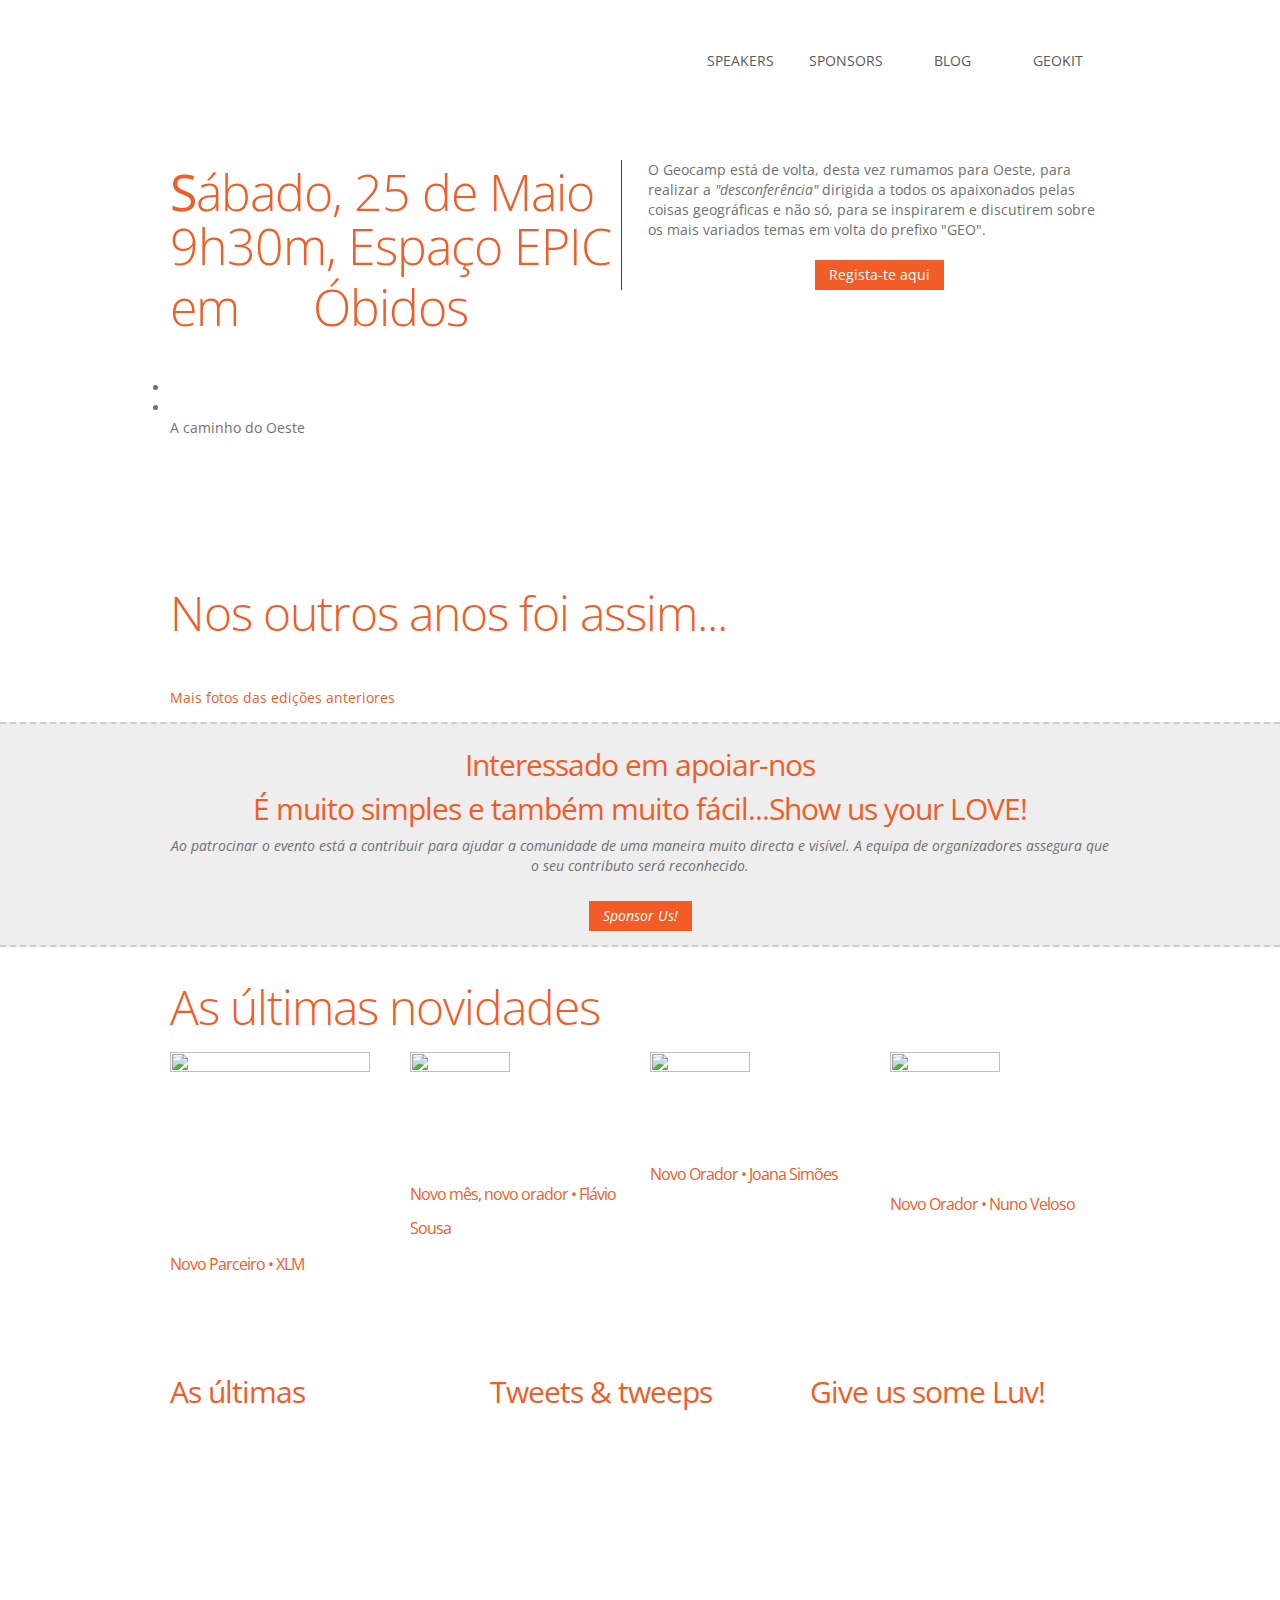
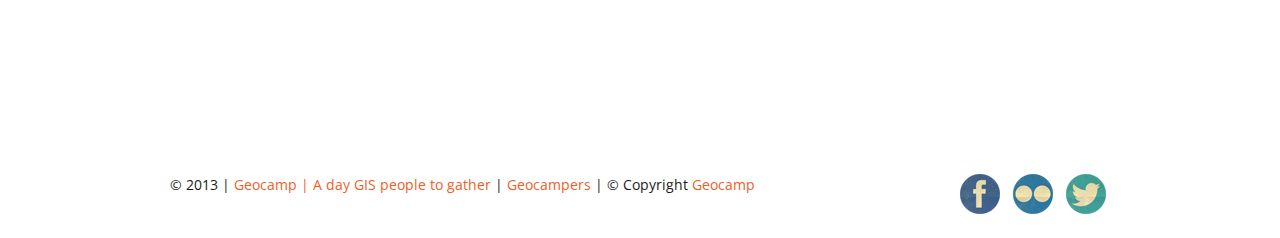
==== index.html @ 8b01e212 "updated_site" ====
<!DOCTYPE html>
<html lang="en">
  <head>
    <title>Geocamp 2013 | Home</title>
    <meta charset="utf-8">
    <link rel="icon" href="http://www.geocampers.com/favicon.png" type="image/x-icon">
    <link rel="shortcut icon" href="http://www.geocampers.com/favicon.png" type="image/x-icon" />
    <meta name="description" content="Geocamp 2013 - A day for GIS people to gather">
    <meta name="keywords" content="free, barcamp, geocamp, conference, conferência, unconference, ignite, geo, geografia, Portugal, tecnologia, GIS, SIG, speakers, oradores, open-source">
    <meta name="author" content="Geocamp unorganizers">
    <link rel="stylesheet" href="css/bootstrap.css" type="text/css" media="screen">
    <link rel="stylesheet" href="css/responsive.css" type="text/css" media="screen">
    <link rel="stylesheet" href="css/style.css" type="text/css" media="screen">
    <link rel="stylesheet" href="css/touchTouch.css" type="text/css" media="screen">
    <link rel="stylesheet" href="css/reposlide.css" type="text/css" media="screen">
    <link rel="stylesheet" href="css/gridrotator.css" type="text/css" media="screen">
    <link rel="stylesheet" href="css/fontello.css" type"text/css" media="screen">
    <link href='http://fonts.googleapis.com/css?family=Open+Sans:400,300' rel='stylesheet' type='text/css'>

    <!--[if lt IE 8]>
    <div style='text-align:center'><a href="http://www.microsoft.com/windows/internet-explorer/default.aspx?ocid=ie6_countdown_bannercode"><img src="http://www.theie6countdown.com/img/upgrade.jpg"border="0"alt=""/></a></div>
    <![endif]-->
    <!--[if (gt IE 9)|!(IE)]><!-->
    <!--<![endif]-->
    <!--[if lt IE 9]>
    <script src="http://html5shim.googlecode.com/svn/trunk/html5.js"></script>
    <link rel="stylesheet" href="css/docs.css" type="text/css" media="screen">
    <link rel="stylesheet" href="css/ie.css" type="text/css" media="screen">
    <link href='http://fonts.googleapis.com/css?family=Open+Sans:300' rel='stylesheet' type='text/css'>
    <link href='http://fonts.googleapis.com/css?family=Open+Sans:400' rel='stylesheet' type='text/css'>
    <![endif]-->

    <!--Google analytics code -->
    <script type="text/javascript">
      var _gaq = _gaq || [];
      _gaq.push(['_setAccount', 'UA-33205812-1']);
      //Set Google analytics code
      _gaq.push(['_setDomainName', '']);
      //Set Google analytics code
      _gaq.push(['_trackPageview']);

      (function() {
        var ga = document.createElement('script');
        ga.type = 'text/javascript';
        ga.async = true;
        ga.src = ('https:' == document.location.protocol ? 'https://ssl' : 'http://www') + '.google-analytics.com/ga.js';
        var s = document.getElementsByTagName('script')[0];
        s.parentNode.insertBefore(ga, s);
      })();
    </script> 
  </head>

  <body>
    <!--<div class="spinner"></div> -->
    <!-- header start -->
    <header>
      <div class="container clearfix">
        <div class="row">
          <div class="span12">
            <div class="navbar navbar_">
              <div class="container">
                <h1 class="brand brand_"><a href="index.html"><img alt="" src="img/logo.png"> </a></h1>
                <a class="btn btn-navbar btn-navbar_" data-toggle="collapse" data-target=".nav-collapse_">Menu <span class="icon-bar"></span> </a>
                <div class="nav-collapse nav-collapse_  collapse">
                  <ul class="nav sf-menu">
                    <li class="active">
                      <a href="index.html">Home</a>
                    </li>
                    <li>
                      <a href="speakers.html">Speakers</a>
                    </li>
                    <li>
                      <a href="#">Sponsors</a>
                    </li>
                    <li>
                      <a href="http://blog.geocampers.com" target="_blank">Blog</a>
                    </li>
                    <li class="sub-menu">
                      <a href="#">GeoKit</a>
                      <ul>
                        <li>
                          <a href="venue.html">Venue</a>
                        </li>
                        <li>
                          <a href="registo.html">Registo</a>
                        </li>
                        <li>
                          <a href="#">Programa</a>
                        </li>
                      </ul>
                    </li>
                  </ul>
                </div>
              </div>
            </div>
          </div>
        </div>
      </div>
    </header>
    <div class="bg-content">
      <div class="container">
        <div class="row">
          <div class="span12">
            <div class="block-slogan">
              <h2>Sábado, 25 de Maio
              <br>
              9h30m, Espaço EPIC
              <br>
              em <i class="icon-location-3"></i>&nbsp;&nbsp;&nbsp;&nbsp;Óbidos</h2>
              <div>
                <p>
                  O Geocamp está de volta, desta vez rumamos para Oeste, para realizar a <i>"desconferência"</i> dirigida a todos os apaixonados pelas coisas geográficas e não só, para se inspirarem e discutirem sobre os mais variados temas em volta do prefixo "GEO".
                  <br>
                </p>
               
                <p style="text-align:center; padding-top:20px;">
                  <a href="registo.html" class="btn btn-1">Regista-te aqui</a>
                </p>
              </div>
            </div>
            <!-- slider -->
            <div class="callbacks_container">
      <ul class="rslides" id="slider4">
        <li>
          <a href="http://blog.geocampers.com" target="_blank"><img src="img/slide-1.jpg" alt=""></a>
        </li>
        <li>
          <a href="http://geocampers.com/venue.html"> <img src="img/slide-2.jpg" alt=""></a>
          <p class="caption">A caminho do Oeste</p>
        </li>
      </ul>
    </div>
                <span id="responsiveFlag"></span>

          </div>
        </div>
      </div>

      <!-- content -->

      <div id="content" class="content-extra">
        <div class="ic"></div>
        <div class="row-1">
          <div class="container">
            <div class="row">
              <article class="span12">
                <h4>Nos outros anos foi assim...</h4>
              </article>
              <div class="clear"></div>
              <!--
              <ul class="portfolio clearfix">
              <li class="box"><a href="img/image-blank.png" class="magnifier" ><img alt="" src="img/work/1.jpg"></a></li>
              <li class="box"><a href="img/image-blank.png" class="magnifier" ><img alt="" src="img/work/2.jpg"></a></li>
              <li class="box"><a href="img/image-blank.png" class="magnifier" ><img alt="" src="img/work/3.jpg"></a></li>
              <li class="box"><a href="img/image-blank.png" class="magnifier" ><img alt="" src="img/work/4.jpg"></a></li>
              <li class="box"><a href="img/image-blank.png" class="magnifier" ><img alt="" src="img/work/5.jpg"></a></li>
              <li class="box"><a href="img/image-blank.png" class="magnifier" ><img alt="" src="img/work/6.jpg"></a></li>
              <li class="box"><a href="img/image-blank.png" class="magnifier" ><img alt="" src="img/work/7.jpg"></a></li>
              <li class="box"><a href="img/image-blank.png" class="magnifier" ><img alt="" src="img/work/8.jpg"></a></li
              </ul>
              -->
              <div class="span12">
                <div id="ri-grid" class="ri-grid ri-grid-size-3">
                  <ul>
                    <li>
                      <a href="#"><img src="images/medium/1.jpg" alt="" /></a>
                    </li>
                    <li>
                      <a href="#"><img src="images/medium/2.jpg" alt="" /></a>
                    </li>
                    <li>
                      <a href="#"><img src="images/medium/3.jpg" alt="" /></a>
                    </li>
                    <li>
                      <a href="#"><img src="images/medium/4.jpg" alt="" /></a>
                    </li>
                    <li>
                      <a href="#"><img src="images/medium/5.jpg" alt="" /></a>
                    </li>
                    <li>
                      <a href="#"><img src="images/medium/6.jpg" alt="" /></a>
                    </li>
                    <li>
                      <a href="#"><img src="images/medium/7.jpg" alt="" /></a>
                    </li>
                    <li>
                      <a href="#"><img src="images/medium/8.jpg" alt="" /></a>
                    </li>
                    <li>
                      <a href="#"><img src="images/medium/9.jpg" alt="" /></a>
                    </li>
                    <li>
                      <a href="#"><img src="images/medium/10.jpg" alt="" /></a>
                    </li>
                    <li>
                      <a href="#"><img src="images/medium/11.jpg" alt="" /></a>
                    </li>
                    <li>
                      <a href="#"><img src="images/medium/12.jpg" alt="" /></a>
                    </li>
                    <li>
                      <a href="#"><img src="images/medium/13.jpg" alt="" /></a>
                    </li>
                    <li>
                      <a href="#"><img src="images/medium/14.jpg" alt="" /></a>
                    </li>
                    <li>
                      <a href="#"><img src="images/medium/15.jpg" alt="" /></a>
                    </li>
                    <li>
                      <a href="#"><img src="images/medium/16.jpg" alt="" /></a>
                    </li>
                    <li>
                      <a href="#"><img src="images/medium/17.jpg" alt="" /></a>
                    </li>
                    <li>
                      <a href="#"><img src="images/medium/18.jpg" alt="" /></a>
                    </li>
                    <li>
                      <a href="#"><img src="images/medium/19.jpg" alt="" /></a>
                    </li>
                    <li>
                      <a href="#"><img src="images/medium/20.jpg" alt="" /></a>
                    </li>
                    <li>
                      <a href="#"><img src="images/medium/21.jpg" alt="" /></a>
                    </li>
                    <li>
                      <a href="#"><img src="images/medium/22.jpg" alt="" /></a>
                    </li>
                    <li>
                      <a href="#"><img src="images/medium/23.jpg" alt="" /></a>
                    </li>
                    <li>
                      <a href="#"><img src="images/medium/24.jpg" alt="" /></a>
                    </li>
                    <li>
                      <a href="#"><img src="images/medium/25.jpg" alt="" /></a>
                    </li>
                    <li>
                      <a href="#"><img src="images/medium/26.jpg" alt="" /></a>
                    </li>
                    <li>
                      <a href="#"><img src="images/medium/27.jpg" alt="" /></a>
                    </li>
                    <li>
                      <a href="#"><img src="images/medium/28.jpg" alt="" /></a>
                    </li>
                    <li>
                      <a href="#"><img src="images/medium/29.jpg" alt="" /></a>
                    </li>
                    <li>
                      <a href="#"><img src="images/medium/30.jpg" alt="" /></a>
                    </li>
                  </ul>
                </div>
                <a href="https://www.facebook.com/geocamp/photos_stream" target="_blank">Mais fotos das edições anteriores</a>
              </div>
            </div>
          </div>
        </div>
        <div class="row-2">
          <div class="container">
            <h3>Interessado em apoiar-nos</h3>
            <h3>É muito simples e também muito fácil...Show us your LOVE!</h3>
            <p>
              Ao patrocinar o evento está a contribuir para ajudar a comunidade de uma maneira muito directa e visível. A equipa de organizadores assegura que o seu contributo será reconhecido.
            </p>
            <a href="sponsorpack.html" class="btn btn-1">Sponsor Us!</a>
          </div>
        </div>
        <!-- As últimas novidades -->
        <div class="row-1">
          <div class="container">
            <div class="row">
              <article class="span12">
                <h4>As últimas novidades</h4>
              </article>
              <ul class="thumbnails thumbnails-1">
                <li class="span3">
                  <div class="thumbnail thumbnail-1">
                    <a href="http://tmblr.co/Z0ogrskMb8Ae" target="_blank"><img  src="http://media.tumblr.com/3d5fae2762218668befc04219240bbe6/tumblr_inline_mmdnfyWFIT1qz4rgp.jpg" width="200px" height="150px" alt=""></a>
                    <section> <br><br>
                      <a href="http://tmblr.co/Z0ogrskMb8Ae" target="_blank"><h3>Novo Parceiro • XLM</h3></a>
                      <div class="meta">

                      </div>
                </li>
                 <li class="span3">
                  <div class="thumbnail thumbnail-1">
                    <a href="http://tmblr.co/Z0ogrsk2lXa1" target="_blank"><img  src="http://media.tumblr.com/42c50513f3c294ff046608278c858228/tumblr_inline_mm69hzFcdP1qz4rgp.jpg" width="100px" height="100px" alt=""></a>
                    <section> <br>
                      <a href="http://tmblr.co/Z0ogrsk2lXa1" target="_blank"><h3>Novo mês, novo orador • Flávio Sousa</h3></a>
                      <div class="meta">

                      </div>
                </li>
                    <li class="span3">
                  <div class="thumbnail thumbnail-1">
                    <a href="http://tmblr.co/Z0ogrsjpOTd4" target="_blank"><img  src="http://media.tumblr.com/0986fe723c8b82b07e99857f518d9aae/tumblr_inline_mm0uvtyuse1qz4rgp.jpg" width="100px" height="100px" alt=""></a>
                    <section>
                      <a href="http://tmblr.co/Z0ogrsjpOTd4" target="_blank"><h3>Novo Orador • Joana Simões</h3></a>
                      <div class="meta">

                      </div>
                </li>
                      <li class="span3">
                  <div class="thumbnail thumbnail-1">
                    <a href="http://tmblr.co/Z0ogrsjHPO0r" target="_blank"><img  src="http://media.tumblr.com/622328d7504ef252e2114a7c446ca5b5/tumblr_inline_mlnrkdMN2j1qz4rgp.png" width="110px" height="110px" alt=""></a>
                    <section><br>
                      <a href="http://tmblr.co/Z0ogrsjHPO0r" target="_blank"><h3>Novo Orador • Nuno Veloso</h3></a>
                      <div class="meta">

                      </div>
                </li>              
              </ul>
            </div>
          </div>
        </div>
       <!-- <div class="row-3">
          <div class="container">
            <h4>Os nossos sponsors</h4>
            <ul class="thumbnails thumbnails-1">
                   <li class="span3">
                  <div class="thumbnail thumbnail-1">
                    <a href="http://blog.geocampers.com/post/47620784733/o-nosso-primeiro-parceiro-o-colab-obidos" target="_blank"><img  src="http://media.tumblr.com/5fd19103bff7910e2c31c9da55c52997/tumblr_inline_ml1m8hQj221qz4rgp.jpg" width="150px" heigth="150px" alt=""></a>
                    <section>
                      <div class="meta">

                      </div>
                </li>
                <li class="span3">
                  <div class="thumbnail thumbnail-1">
                    <a href="http://blog.geocampers.com/post/47700866480/o-nosso-primeiro-speaker-o-sandro-batista" target="_blank"><img  src="http://flipside.org/images/logo-flipside.png" width="150px" height="150px" alt=""></a>
                    <section>
                      <div class="meta">

                      </div>
                </li>
              </ul>
            </div>
          </div> -->
        <div class="container">
          <div class="row">
            <article class="span4">
              <h3>As últimas</h3>
              <div id="main">  <!-- tumblr thingy -->
              </div>
            </article>
            <article class="span4">
              <h3>Tweets & tweeps</h3>
                <div class="show-tweets"></div>
                    

            </article>
            
            <article class="span4">
              <h3>Give us some Luv!</h3>
              <div class="wrapper">
                <iframe src="https://www.facebook.com/plugins/likebox.php?href=http%3A%2F%2Fwww.facebook.com%2Fgeocamp&amp;width=200&amp;height=300&amp;colorscheme=dark&amp;show_faces=true&amp;border_color=black&amp;stream=false&amp;header=true" scrolling="no" frameborder="0" style="border:none; overflow:hidden; height:270px;" allowtransparency="true"></iframe>
              </div>
            </article>
          </div>
        </div>
      </div>
    </div>

    <!-- footer -->
    <footer>
      <div class="container clearfix">
        <ul class="list-social pull-right">
          <li>
            <a class="icon-1" href="http://www.facebook.com/geocamp"></a>
          </li>
          <li>
            <a class="icon-2" href="http://www.flickr.com/photos/geocamp/"></a>
          </li>
          <li>
            <a class="icon-3" href="https://twitter.com/Geocamppt"></a>
          </li>
        </ul>
        <div class="privacy pull-left">
          &copy; 2013 | <a href="http://www.geocampers.com">Geocamp | A day GIS people to gather</a> | <a href="http://www.geocampers.com" target="_blank">Geocampers</a> | © Copyright <a href="http://www.geocampers.com" target="_blank">Geocamp</a>
        </div>
      </div>
    </footer>
    <script type="text/javascript" src="js/jquery.js"></script>
    <script type="text/javascript" src="js/superfish.js"></script>
    <script type="text/javascript" src="js/jquery.easing.1.3.js"></script>
    <script type="text/javascript" src="js/jquery.cookie.js"></script>
    <script type="text/javascript" src="js/touchTouch.jquery.js"></script>
    <script type="text/javascript" src="js/modernizr.custom.26633.js"></script>
    <script type="text/javascript" src="js/jquery.gridrotator.js"></script>
    <script type="text/javascript" src="js/responsiveslides.min.js"></script>
    <script type="text/javascript" src="js/scripts.js"></script>
    <script type="text/javascript" src="js/jquery.tweet.js"></script>
    <script src="js/jquery.timeago.js"></script>
    <script src="js/jquery.tumblrNewsTicker.js"></script>
    <script>
    $(function () {

      // Slideshow 4
      $("#slider4").responsiveSlides({
        auto: true,
        pager: false,
        nav: true,
        speed: 500,
        namespace: "callbacks",
        before: function () {
          $('.events').append("<li>before event fired.</li>");
        },
        after: function () {
          $('.events').append("<li>after event fired.</li>");
        }
      });

    });
    </script>
    <script type="text/javascript" src="js/bootstrap.js"></script>
  </body>
</html>
---- css/style.css ----
@import url(http://fonts.googleapis.com/css?family=Dorsa);
@charset "utf-8";
/* CSS Document */
a[href^="tel:"] {
  color: inherit;
  text-decoration: none;
}
.color-1 {
  color: #efedef;
}
.img-indent {
  margin: 0px 30px 0 0;
  float: left;
}
.img-indent1 {
  margin: 1px 29px 16px 0;
  float: left;
}
.wrapper {
  width: 100%;
  overflow: hidden;
}
.center {
  text-align: center;
}
.spinner {
  position: fixed;
  left: 0px;
  top: 0px;
  width: 100%;
  height: 100%;
  z-index: 9999;
  background: url(../img/spinner.gif) 50% 50% no-repeat #fff;
}
.preloader {
  background: url(../img/loader.gif) center center no-repeat;
}
.clear {
  clear: both;
  line-height: 0;
  font-size: 0;
  overflow: hidden;
  height: 0;
  width: 100%;
}
.m-top {
  margin-top: -7px;
}
.overflow.extra {
  overflow: visible;
}
.left-0 {
  margin-left: 0 !important;
}
.overflow {
  overflow: hidden;
}
.inner-1 {
  padding-right: 30px;
}
/*------ header ------- */
header {
  /*padding: 30px 0 29px;*/
  z-index: 50;
  background: #ffffff /*url(../img/header-bg.png) repeat*/;
}
/* navbar */
.navbar_ {
  margin: 0;
  position: relative;
}
.navbar_ .navbar-inner_ {
  padding: 0;
  margin: 0;
  border: none;
  min-height: inherit;
  filter: progid:DXImageTransform.Microsoft.gradient(enabled = false);
}
/*nav*/
.navbar_ .container {
  position: relative;
}
.nav-collapse_ {
  padding: 0;
  z-index: 10;
  float: right;
}
.nav-collapse_ .nav li {
  margin: 0;
  padding: 0;
  position: relative;
  zoom: 1;
}
.nav-collapse_ .nav > li {
  -webkit-box-shadow: none;
  -moz-box-shadow: none;
  box-shadow: none;
  background: none;
  margin-left: 22px;
}
.nav-collapse_ .nav li a {
  text-shadow: none;
  text-decoration: none;
  -webkit-transition: all 0.3s ease-in-out;
  -moz-transition: all 0.3s ease-in-out;
  -o-transition: all 0.3s ease-in-out;
  transition: all 0.3s ease-in-out;
  -webkit-box-shadow: none;
  -moz-box-shadow: none;
  box-shadow: none;
  text-transform: uppercase;
  font-family: 'Open Sans', sans-serif;
  font-size: 14px;
  line-height: 22px;
  text-align: center;
  font-weight: normal;
  color: #595959;
  outline:none;
}
.nav-collapse_ .nav > li > a {
  margin: 0;
  padding: 50px 0 53px;
  display: block;
  background: none;
  position: relative;
  z-index: 20;
  width: 84px;
 /* -webkit-border-radius: 44px;
  -moz-border-radius: 44px;
  border-radius: 44px;*/
}
.nav-collapse_ .nav > li > a .sf-sub-indicator {
  position: absolute;
  width: 9px;
  height: 6px;
  background: url(../img/indicator1.png) no-repeat 0 0;
  left: 50%;
  bottom: 21px;
  margin-left: -5px;
  -webkit-box-shadow: none;
  -moz-box-shadow: none;
  box-shadow: none;
  -webkit-border-radius: none;
  -moz-border-radius: none;
  border-radius: none;
}
.nav-collapse_ .nav > li.sfHover > a,
.nav-collapse_ .nav > li.sfHover > a:hover,
.nav-collapse_ .nav > li > a:hover,
.nav-collapse_ .nav > li.active > a,
.nav-collapse_ .nav > li.active > a:hover {
  background:url("../img/bg-content.jpg") repeat scroll 50% 50% transparent;
  color: #ffffff;
  -webkit-box-shadow: none;
  -moz-box-shadow: none;
  box-shadow: none;
}
.nav-collapse_ .nav > li.sfHover > a .sf-sub-indicator,
.nav-collapse_ .nav > li.active > a .sf-sub-indicator {
  background-position: 0 bottom;
}
.sub-menu > a {
  position: relative;
}
.nav-collapse_ .nav ul {
  position: absolute;
  display: none;
  width: 120px;
  left: -18px;
  top: 125px;
  list-style: none;
  zoom: 1;
  z-index: 9;
  background: #eee;
  padding: 12px 0;
  margin: 0;
}
.nav-collapse_ .nav ul li {
  text-align: center;
}
.nav-collapse_ .nav ul li a {
  padding: 4px 0;
  display: block;
  background: none;
}
.nav-collapse_ .nav > li > ul li > a:hover,
.nav-collapse_ .nav > li > ul li.sfHover > a {
  text-decoration: none;
  color: #ffffff;
  background: #221C1C;
}
.nav-collapse_ .nav ul .sf-sub-indicator {
  display: none;
}
.nav-collapse_ .nav ul ul li a {
  color: #ffffff;
}
.nav-collapse_ .nav li ul ul li a:hover {
  text-decoration: none;
  color: #000000;
}
/*------ logo ------- */

.navbar_ h1.brand_ {
  color: #fff;
  font-size: 3em;
  /*line-height: 0;*/
}

/*------ h1, h2, h3, h4, h5, h6 ------- */
h1,
h2,
h3,
h4,
h5,
h6 {
  text-transform: none;
  color: #F25C27;
  font-family: 'Open Sans', sans-serif;
  font-weight: 300;
  letter-spacing: -1px;
}
h1 {
  font-size: 70px;
  line-height: 74px;
}
header h1 {
  padding: 0;
  margin: 0;
}
h2 {
  font-size: 50px;
  line-height: 52px;
}
h3 {
  font-size: 30px;
  line-height: 34px;
  margin: 32px 0 15px;
  font-weight: normal;
}
.content-extra h3 {
  margin:25px 0;
}
h4 {
  font-size: 48px;
  line-height: 50px;
  margin: 21px 0 20px;
}
h5 {
  font-size: 18px;
  color: #939393;
  font-weight: 600;
  letter-spacing: -1px;
}
p {
  padding-bottom: 25px;
  margin: 0;
}
/*--- header end ------*/
/*------ content ------- */
#content {
  position: relative;
  padding: 0 0 40px;
}
.bg-content {
  background: url(../img/bg-content.jpg) 50% 50%;
}
.block-slogan {
  overflow: hidden;
  padding-bottom: 44px;
}
.block-slogan h2:first-letter {
  color: #F25C27;
  font-weight: normal;
}
.block-slogan h2 {
  float: left;
  margin: 0;
  padding-right: 10px;
  padding-top: 40px;
  line-height: 54px;
}
.block-slogan p {
  border-left: 1px solid #454545;
  padding: 0 0 0 26px;
}
.block-slogan div {
  overflow: hidden;
  padding-top: 35px;
}
.row-1, .row-2, .row-3 {
  background: #fff;
  padding: 14px 0;
}
.row-2 {
	background:#eee;
	text-align:center;
	border-top:2px dashed #ccc;
	border-bottom:2px dashed #ccc;
	font-style:italic;}
  .row-3 {
  background:#eee;
  border-top:2px dashed #ccc;
  border-bottom:2px dashed #ccc;}
.row-2 h3 {
	margin:10px 0;
	font-style:normal;}	
.ic {
  border:0;
  float:right;
  background:#fff;
  color:#f00;
  width:50%;
  line-height:10px;
  font-size:10px;
  margin:-220% 0 0 0;
  overflow:hidden;
  padding:0
}
/*------ thumbnails-1 ------- */
.thumbnails-1 {
  margin: 0;
  list-style: outside none;
}
.thumbnails-1 > li {
  margin-bottom: 40px;
}
.thumbnails-1 .thumbnail-1 {
  border: none;
  -webkit-border-radius: 0;
  -moz-border-radius: 0;
  border-radius: 0;
  -webkit-box-shadow: none;
  -moz-box-shadow: none;
  box-shadow: none;
  padding: 0;
  line-height: 20px;
}
.thumbnails-1 .thumbnail-1 section {
  padding-top: 5px;
}
.thumbnails-1 .thumbnail-1 section h3 {
  color:#F25C27;
  font-weight: normal;
  font-size:16px;
  margin:0 0 5px;
}
.border-horiz {
  background: url(../img/border-horiz.gif) repeat-x 0 0;
  height: 2px;
  margin: 16px 0 0;
}
.border-horiz.extra {
  margin-bottom: 10px;
}
.txt-1 {
  color: #ffffff;
  padding: 3px 0 10px;
}
/*------ list-services ------- */
.list-services .thumbnail-1 {
  background: #000000;
  padding: 10px;
}
.list-services a {
  margin-bottom: 10px;
  display: inline-block;
}
.list-services p {
  padding-bottom: 20px;
}
.list-services section {
  padding: 0 20px;
  text-align:center;
}
.list-services li {
  margin-bottom: 30px;
}
.quote-1 {
  border: medium none;
  color: #7f7f7f;
  display: block;
  margin: 0;
  padding: 0;
  position: relative;
}
.badge {
  font-size: 41px;
  line-height: 44px;
  width: 67px;
  text-shadow: 1px 1px #e8eaea;
  text-align: center;
  -webkit-border-radius: 36px;
  -moz-border-radius: 36px;
  border-radius: 36px;
  background: #d1cfd0;
  -webkit-box-shadow: 1px 1px #dddcde;
  -moz-box-shadow: 1px 1px #dddcde;
  box-shadow: 1px 1px #dddcde;
  float: left;
  margin-right: 18px;
  color: #1a1a1a;
  padding: 11px 0;
  border-right: 1px solid #eaedee;
  border-bottom: 1px solid #eaedee;
}
/*------ lists ------- */
/*------ list ------- */
.list.extra {
  width: 100%;
  margin: 0;
  float: none;
  padding-top: 5px;
}
.list.extra2 {
  width: 170px;
  padding-top: 5px;
}
.list-pad {
  padding-right: 28px;
}
.list {
  list-style: none outside;
  padding-top: 14px;
  float: left;
  width: 106px;
  margin: 0;
}
.list li {
  background: url(../img/marker-1.png) no-repeat 0 7px;
  padding-left: 10px;
  padding-bottom: 10px;
}
.list li.last {
  padding-bottom: 0;
}
.list.extra1 a,
.list.extra2 a {
  color: #7f7f7f;
}
.list.extra1 a:hover,
.list.extra2 a:hover {
  color: #F25C27;
}
.list li a {
  color: #F25C27;
  display: inline-block;
}
.list li a:hover {
  text-decoration: none;
  color: #ffffff;
}
/*----------- list-photo--------------*/
.list-photo {
  list-style: none outside;
  margin: 0;
  overflow: hidden;
  margin-left: -30px;
}
.list-photo li {
  float: left;
  margin: 0 0 30px 30px;
}
/*----------- .portfolio --------------*/
.portfolio {
  list-style: none outside;
  margin: 0;
}
.portfolio li {
  float: left;
  margin: 0 0 30px 30px;
}
.magnifier {
  opacity: 1;
  position: relative;
  height: auto;
  display: block;
  -webkit-transition: all 0.3s ease;
  -moz-transition: all 0.3s ease;
  -o-transition: all 0.3s ease;
  transition: all 0.3s ease;
}
.magnifier:hover {
  opacity: 0.7;
}
.magnifier:after {
  content: '';
  display: block;
  width: 100%;
  height: 100%;
  position: absolute;
  opacity: 0;
  left: 0;
  top: 0;
  background: url('../img/magnifier.png') center center no-repeat #000000;
  -webkit-transition: all 0.3s ease;
  -moz-transition: all 0.3s ease;
  -o-transition: all 0.3s ease;
  transition: all 0.3s ease;
}
.magnifier:hover:after {
  opacity: 0.6;
}
/*----------- .list-blog --------------*/
.list-blog {
  list-style: none outside;
  margin: 0;
}
.list-blog li {
  background: url(../img/border-horiz.gif) repeat-x 0 bottom;
  padding-bottom: 40px;
  margin-top: 32px;
}
.list-blog li.last {
  background: none;
}
.list-blog h3 {
  margin-bottom: 6px;
  margin-top: 0;
}
.list-blog img {
  margin: 21px 0 24px;
}
.meta {
	margin-bottom: 10px;
    overflow: hidden;}
.meta a:hover {
	color:#F25C27;
	text-decoration:underline;}
.date-1 {
  float: left;
  border-right: 1px solid #7f7f7f;
  line-height: 18px;
  padding-right: 8px;
  font-size:12px;
}
.name-author {
  float: left;
  line-height: 18px;
  padding-left: 8px;
  font-size:12px;
}
.name-author a {
  text-decoration: none;
  outline:none;
}
.comments {
  float: right;
  line-height: 18px;
  text-decoration: none;
  font-size:12px;
}
/*----------- search --------------*/
/* search-form */
#search {
  margin: 0;
  padding: 10px 0 0;
  overflow: hidden;
}
#search input {
  background: #ffffff;
  border: none;
  -webkit-box-shadow: none;
  -moz-box-shadow: none;
  box-shadow: none;
  line-height: 21px !important;
  width: 260px;
  float: left;
  margin: 0px 10px 0 0;
  padding: 4px 12px 5px;
  font-size: 14px;
  height: 30px;
  -webkit-border-radius: 0;
  -moz-border-radius: 0;
  border-radius: 0;
  -webkit-box-sizing: border-box;
  -moz-box-sizing: border-box;
  box-sizing: border-box;
}
#search input:focus {
  -webkit-box-shadow: none;
  -moz-box-shadow: none;
  box-shadow: none;
}
#search a {
  float: left;
}
/***** map *****/
.map {
  margin: 0 0 25px;
  padding-top: 10px;
  line-height: 0;
}
.map iframe {
  border: none;
  width: 100%;
  height: 370px;
}
.author-image {
  display: block;
  float: left;
}
.author-bio {
  float: left;
  margin-left: 15px;
}
.marker-popup h3{
  margin-top: 0;
}

#map-control {
    position:absolute;
    z-index:1000;
    top:10px;
    right:10px;
    font:13px/18px;
    background:#FFF;
    color:#3C4E5A;
    display:block;
    margin:0;padding:0;
    border:1px solid #BBB;
    min-width:30px;
    padding:10px;
    -webkit-border-radius:3px;
            border-radius:3px;
    }
#map-control:hover { background:#ECF5FA; }

/*------ mail & address------- */
.address-1 {
  overflow: hidden;
}
.address-1 strong {
  color: #7f7f7f;
  display: block;
  font-weight: normal;
}
.address-1 span {
  display: inline-block;
  width: 80px;
  color: #ffffff;
}
.mail-1 {
  text-decoration: underline;
  color: #F25C27;
}
.mail-1:hover {
  text-decoration: none;
}
.mail-2 {
  text-align: right;
}
.mail-2 a {
  color: #3c3c3c;
}
.mail-2 a:hover {
  text-decoration: underline;
}
/***** contact form *****/
#contact-form {
  position: relative;
  vertical-align: top;
  z-index: 1;
  margin: 0 0 20px;
  padding-top: 10px;
}
#contact-form fieldset {
  border: none;
  padding: 0;
  width: 100%;
  overflow: hidden;
}
#contact-form label {
  display: inline-block;
  min-height: 40px;
  position: relative;
  margin: 0;
}
#contact-form .message {
  min-height: 343px;
  width: 100%;
}
#contact-form input,
#contact-form textarea {
	font-family: 'Open Sans', sans-serif;
	padding: 5px;
	margin: 0;
	font-size: 14px;
	line-height: 20px !important;
	color: #7f7f7f;
	background: none;
	outline: none;
	width: 400px;
	border: none;
	-webkit-box-shadow: none;
	-moz-box-shadow: none;
	box-shadow: none;
	-webkit-border-radius: 0;
	-moz-border-radius: 0;
	border-radius: 0;
	-webkit-box-sizing: border-box;
	-moz-box-sizing: border-box;
	box-sizing: border-box;
	border-bottom: 1px dashed #F25C27;
}
#contact-form input {
  height: 30px;
}
#contact-form input:focus,
#contact-form textarea:focus {
  -webkit-box-shadow: none;
  -moz-box-shadow: none;
  box-shadow: none;
}
#contact-form .area .error {
  float: none;
}
#contact-form textarea {
  width: 100%;
  height: 323px;
  resize: none;
  overflow: auto;
}
#contact-form .success {
  display: none;
  margin-bottom: 20px;
  color: #000000;
  font-size: 14px;
  line-height: 16px;
  position: relative;
  background: #ffffff;
  padding: 12px 14px;
  text-transform: none;
}
#contact-form .error,
#contact-form .empty {
  color: #f00;
  font-size: 11px;
  line-height: 1.27em;
  display: none;
  overflow: hidden;
  margin-bottom: 5px;
  padding: 2px 4px 6px 4px;
  text-transform: none;
}
.buttons-wrapper {
  position: relative;
}
.buttons-wrapper a {
  margin-right: 10px;
  cursor: pointer;
}
.buttons-wrapper a:hover {
  text-decoration: none;
}
/*----------- buttons & links--------------*/
.btn-1 {
  color: #fff;
  background: #F25C27;
  padding: 5px 14px;
  -webkit-border-radius: 0;
  -moz-border-radius: 0;
  border-radius: 0;
  text-shadow: none;
  border: none;
  -webkit-box-shadow: none;
  -moz-box-shadow: none;
  box-shadow: none;
  -webkit-transition: all 0.3s ease;
  -moz-transition: all 0.3s ease;
  -o-transition: all 0.3s ease;
  transition: all 0.3s ease;
}
.btn-1:hover {
  color: #fff;
  background:#DB420E;
  -webkit-transition: all 0.3s ease;
  -moz-transition: all 0.3s ease;
  -o-transition: all 0.3s ease;
  transition: all 0.3s ease;
  text-decoration: none;
}
/* policy */.policy {
  position: relative;
  margin-top: -3px;
}
.policy strong {
  display: block;
  color: #ffffff;
  line-height: 16px;
  padding-bottom: 9px;
}
.policy p {
  color: #7f7f7f;
  padding-bottom: 21px;
}
/* block-404 */.block-404 {
  background: #ffffff;
  margin: 40px 0 30px;
  overflow: hidden;
}
.block-404 .img-404 {
  float: none;
  width: 100%;
}
.box-404 {
  padding: 42px 10px 0;
  overflow: hidden;
}
.box-404 h2 {
  color: #F25C27;
  font-size: 80px;
  line-height: 84px;
  font-weight: normal;
  margin: 0;
}
.box-404 h3 {
  color: #000000;
  margin: 0 0 21px;
}
.box-404 p {
  padding-bottom: 25px;
}
/* search-form 404 */#form-search {
  overflow: hidden;
  position: relative;
}
#form-search input {
  background: #e5e5e5;
  border-top: 1px solid #c3c3c3;
  border-right: 1px solid #d9d9d9;
  border-left: 1px solid #d9d9d9;
  border-bottom: none;
  -webkit-box-shadow: none;
  -moz-box-shadow: none;
  box-shadow: none;
  line-height: 21px !important;
  width: 84%;
  font-size: 14px;
  margin: 0 10px 0 0;
  padding: 4px 12px 5px;
  height: 30px;
  -webkit-border-radius: 0;
  -moz-border-radius: 0;
  border-radius: 0;
  -webkit-box-sizing: border-box;
  -moz-box-sizing: border-box;
  box-sizing: border-box;
  float: left;
}
#form-search input:focus {
  -webkit-box-shadow: none;
  -moz-box-shadow: none;
  box-shadow: none;
}
#form-search a {
  float: left;
}
/*--- content end ------*/
/*------ footer ------- */
footer {
  padding:20px 0;
}
.privacy {
  color: #1a1a1a;
  padding-top: 6px;
}
.privacy a {
  color: #F25C27;
}
.list-social {
  list-style: none outside none;
  overflow: hidden;
  margin: 0;
}
.list-social a {
  width: 48px;
  height: 48px;
  -webkit-transition: all 0.2s linear;
  -moz-transition: all 0.2s linear;
  -o-transition: all 0.2s linear;
  transition: all 0.2s linear;
  background-position: 0 0;
  background-repeat: no-repeat;
}
.list-social a.icon-1 {
  background-image: url(../img/facebook-icon.png);
}
.list-social a.icon-2 {
  background-image: url(../img/flickr-icon.png);
}
.list-social a.icon-3 {
  background-image: url(../img/twitter-icon.png);
}
.list-social a.icon-4 {
  background-image: url(../img/gplus-icon.png);
}
.list-social a.icon-5 {
  background-image: url(../img/soc-icon-5.png);
}
.list-social li {
  float: left;
  margin-left: 5px;
}
.list-social a:hover {
  background-position: 0 bottom;
}
/*--- footer end ------*/
@media (min-width: 1300px) {
  .box-404 {
    overflow: hidden;
  }
  .block-404 .img-404 {
    width: 770px;
    height: 393px;
    float: left;
  }
  #search input {
    width: 286px;
  }
  #form-search input {
    width: 216px;
  }
  .box-404 {
    padding: 42px 50px 0;
  }
  .address-1 strong {
    float: left;
    width: 154px;
  }
  .list-photo li.last {
    margin-right: 0;
  }
  .overflow.extra {
    overflow: hidden;
  }
}
@media (max-width: 1299px) and (min-width: 979px) {
  .overflow.extra {
    overflow: visible;
  }
}
@media (max-width: 1300px) {
  #search input {
    width: 200px;
  }
}
@media (max-width: 979px) {
  #search input {
    width: 127px;
  }
  .block-404 .img-404 {
    margin-left: 0;
  }
  .img-indent1 img {
    width: 100%;
  }
  #contact-form label {
    display: block;
  }
  #contact-form input,
  #contact-form textarea {
    width: 100%;
  }
  .inner-1 {
    padding: 0;
  }
  .block-slogan h2 {
    padding-right: 30px;
  }
}
@media (min-width: 768px) and (max-width: 979px) {
  .navbar_ .btn {
    display: none !important;
  }
  /* navbar */
  .navbar_ {
    margin: 0;
    position: relative;
  }
  .navbar_ .navbar-inner_ {
    padding: 0;
    margin: 0;
    border: none;
    min-height: inherit;
    filter: progid:DXImageTransform.Microsoft.gradient(enabled = false);
  }
  /*nav*/
  .navbar_ .container {
    position: relative;
  }
  .nav-collapse_ {
    height: auto !important;
    overflow: visible !important;
    clear: none !important;
  }
  .nav-collapse_ .nav > li {
    float: left !important;
    margin-left: 10px;
  }
  .portfolio {
    margin-left: -10px;
  }
  .portfolio li {
    margin-left: 30px;
    width: 45%;
  }
  .portfolio li img {
    width: 100%;
  }
  .img-indent {
    float: none;
    margin: 0 0 18px 0;
  }
  .img-indent img {
    width: 100%;
  }
  #contact-form input,
  #contact-form textarea {
    width: 100%;
  }
  #form-search input {
    width: 74%;
  }
}
@media (max-width: 767px) {
  body {
    padding: 0;
  }
  /* navbar */
  .nav-collapse_ {
    padding-top: 0px;
    padding-right: 0;
  }
  .navbar_ .nav-collapse_ {
    position: absolute;
    left: auto;
    top: 62px;
    right: 0;
  }
  .navbar_ .btn {
    display: inline-block;
    float: right;
    background: #F25C27;
    padding: 18px 0 20px;
    text-decoration: none;
    margin: 0;
    font-size: 20px;
    line-height: 24px;
    text-shadow: none;
    color: #ffffff;
    -webkit-box-shadow: none;
    -moz-box-shadow: none;
    box-shadow: none;
    border: none;
    -webkit-border-radius: 0px;
    -moz-border-radius: 0px;
    border-radius: 0px;
    width: 63px;
    text-align: center;
    font-weight: normal;
    position: relative;
  }
  .navbar_ .btn:hover {
    background: #181818;
    color: #ffffff;
  }
  .navbar_ .btn .icon-bar {
    position: absolute;
    width: 9px;
    height: 6px;
    background: url(../img/indicator.png) no-repeat 0 0;
    left: 50%;
    bottom: 12px;
    margin-left: -5px;
    -webkit-box-shadow: none;
    -moz-box-shadow: none;
    box-shadow: none;
    -webkit-border-radius: none;
    -moz-border-radius: none;
    border-radius: none;
  }
  .nav-collapse_ .nav {
    position: relative;
    zoom: 1;
    z-index: 999;
    width: 113px;
    background:url("../img/bg-content.jpg") repeat scroll 50% 50% transparent;
    padding: 12px 0;
    margin: 0;
    -webkit-border-radius: 0;
    -moz-border-radius: 0;
    border-radius: 0;
  }
  .nav-collapse_ .nav li {
    background: none;
    margin: 0;
    padding: 0;
    display: block;
    width: 100%;
    text-align: center;
  }
  .nav-collapse_ .nav li a {
    display: block;
    font-weight: normal;
    padding: 0;
    -webkit-border-radius: 0;
    -moz-border-radius: 0;
    border-radius: 0;
    width: 100%;
    padding: 8px 0;
    font-weight: normal;
  }
  .nav-collapse_ .nav > li.sfHover,
  .nav-collapse_ .nav > li:hover,
  .nav-collapse_ .nav > li.active,
  .nav-collapse_ .nav > li.active {
    background: none;
  }
  .nav-collapse_ .nav > li.sfHover > a,
  .nav-collapse_ .nav > li.sfHover > a:hover,
  .nav-collapse_ .nav > li > a:hover,
  .nav-collapse_ .nav > li.active > a,
  .nav-collapse_ .nav > li.active > a:hover {
    text-decoration: none;
    color: #ffffff;
    background: #F25C27;
  }
  .sub-menu > a {
    position: relative;
    display: block;
  }
  .nav-collapse_ .nav ul {
    position: relative;
    display: none;
    width: 100%;
    list-style: none;
    zoom: 1;
    z-index: 9;
    background: #ccc;
    padding: 0;
    margin: 0;
    left: 0;
    top: 0;
  }
  .nav-collapse_ .nav ul li a {
    display: block;
    font-size: 16px;
    padding: 4px 0;
  }
  .nav-collapse_ .nav ul li a:hover {
    background: #575757 !important;
  }
  .row {
    padding: 0 20px;
  }
  footer {
    padding-left: 20px;
    padding-right: 20px;
  }
  .bg-glow {
    background: none;
  }
  .thumbnail-1 > img {
    width: 100%;
  }
  #form-search input {
    width: 70%;
  }
  .portfolio {
    margin-left: -30px;
  }
  .portfolio li {
    float: left;
    margin-left: 30px;
    width: 44%;
  }
  .portfolio li img {
    width: 100%;
  }
  #search input {
    width: 66%;
  }
  .thumbnails-1 .thumbnail-1 img {
    width: 100%;
  }
  .thumbnails-1 {
    margin-left: -20px;
  }
  .thumbnails-1 li {
    float: left;
    width: 45%;
    margin-left: 20px;
  }
}
@media (max-width: 640px) {
  .block-slogan h2 {
    float: none;
    margin-bottom: 16px;
    padding: 0;
  }
  .block-slogan p {
    border: none;
    padding-left: 0;
  }
  .portfolio li {
    float: left;
    margin-left: 30px;
    width: 43%;
  }
  .portfolio li img {
    width: 100%;
  }
}
@media (max-width: 600px) {
  .thumbnails-1 .thumbnail-1 img {
    width: 100%;
  }
  .thumbnails-1 {
    margin-left: 0px;
  }
  .thumbnails-1 li {
    float: none;
    width: 100%;
    margin-left: 0px;
  }
  .img-indent {
    float: none;
    margin: 0 0 16px 0;
  }
  .img-indent img {
    width: 100%;
  }
}
@media (max-width: 480px) {
  .navbar_ .brand_ {
    padding:2px 0;
  }
  .list-social {
    float: none !important;
  }
  .privacy {
    float: none !important;
    padding-left: 10px;
  }
  .portfolio {
    margin: 0;
  }
  .portfolio li img {
    width: 100%;
  }
  .portfolio li {
    float: none;
    margin: 0 0 20px 0;
    width: 100%;
  }
  #form-search input {
    width: 100%;
  }
  #search input {
    width: 66%;
  }
  #form-search input {
    width: 66%;
  }
  footer {
    padding: 31px 0;
	text-align:center;
  }
  #contact-form textarea {
    height: 280px;
  }
  #contact-form .message {
    min-height: 290px;
  }
}
@media (max-width: 320px) {
  .brand_ a img {
    width: 190px;
    height: auto;
  }
  .list-photo {
    margin: 0;
  }
  .list-photo li {
    float: none;
    margin: 0 0 30px 0;
  }
  .list-photo li img {
    width: 100%;
  }
  #search input {
    width: 61%;
  }
  .img-indent1 {
    float: none;
    margin: 1px 0 16px;
  }
  .overflow.extra {
    overflow: visible;
  }
  #form-search input {
    width: 57%;
  }
}
.clearfix {
  *zoom: 1;
}
.clearfix:before,
.clearfix:after {
  display: table;
  content: "";
  line-height: 0;
}
.clearfix:after {
  clear: both;
}
.hide-text {
  font: 0/0 a;
  color: transparent;
  text-shadow: none;
  background-color: transparent;
  border: 0;
}
.input-block-level {
  display: block;
  width: 100%;
  min-height: 30px;
  -webkit-box-sizing: border-box;
  -moz-box-sizing: border-box;
  box-sizing: border-box;
}

/* teste GRID*/

.ri-grid{
  margin: 30px auto 30px;
  position: relative;
  height: auto;
}

.ri-grid ul {
  list-style: none;
  display: block;
  width: 100%;
  margin: 0 0 0 0;
  padding: 0;
}

/* Clear floats by Nicolas Gallagher: http://nicolasgallagher.com/micro-clearfix-hack/ */

.ri-grid ul:before,
.ri-grid ul:after{
  content: '';
    display: table;
}

.ri-grid ul:after {
    clear: both;
}

.ri-grid ul {
    zoom: 1; /* For IE 6/7 (trigger hasLayout) */
} 

.ri-grid ul li {
  -webkit-perspective: 400px;
  -moz-perspective: 400px;
  -o-perspective: 400px;
  -ms-perspective: 400px;
  perspective: 400px; 
  margin: 0;
  padding: 0;
  float: left;
  position: relative;
  display: block;
  overflow: hidden;
  background: #000;
}

.ri-grid ul li a{
  display: block;
  outline: none;
  position: absolute;
  left: 0;
  top: 0;
  width: 100%;
  height: 100%;
  -webkit-backface-visibility: hidden;
  -moz-backface-visibility: hidden;
  -o-backface-visibility: hidden;
  -ms-backface-visibility: hidden;
  backface-visibility: hidden;
  -webkit-transform-style: preserve-3d;
  -moz-transform-style: preserve-3d;
  -o-transform-style: preserve-3d;
  -ms-transform-style: preserve-3d;
  transform-style: preserve-3d;
  -webkit-background-size: 100% 100%;
  -moz-background-size: 100% 100%;
  background-size: 100% 100%;
  background-position: center center;
  background-repeat: no-repeat;
  background-color: #333;
  -webkit-box-sizing: content-box;
  -moz-box-sizing: content-box;
  box-sizing: content-box;
}

/* Grid wrapper sizes */
.ri-grid-size-1{
  width: 55%;
}
.ri-grid-size-2{
  width: 100%;
}
.ri-grid-size-3{
  width: 100%;
  margin-top: 0px;
}

/* Shadow style */
.ri-shadow:after,
.ri-shadow:before{
  content: "";
  position: absolute;
  z-index: -2;
  bottom: 15px;
  left: 10px;
  width: 50%;
  height: 20%;
  max-width: 300px;
  max-height: 100px;
  box-shadow: 0 15px 10px rgba(0, 0, 0, 0.7);
  -webkit-transform: rotate(-3deg);
  -moz-transform: rotate(-3deg);
  -ms-transform: rotate(-3deg);
  -o-transform: rotate(-3deg);
  transform: rotate(-3deg);
}
.ri-shadow:after{
  right: 10px;
  left: auto;
  -webkit-transform: rotate(3deg);
  -moz-transform: rotate(3deg);
  -ms-transform: rotate(3deg);
  -o-transform: rotate(3deg);
  transform: rotate(3deg);
}

.ri-grid-loading:after,
.ri-grid-loading:before{
  display: none;
}

.ri-loading-image{
  display: none;
}

.ri-grid-loading .ri-loading-image{
  position: relative;
  width: 30px;
  height: 30px;
  left: 50%;
  margin: 100px 0 0 -15px;
  display: block;
}

/*------ twitter feed ------- */

/* Twitter feed */
.show-tweets {
    margin: 0;
    overflow-y: hidden;
}

.tweet_list {
    height: 10em;
    margin: 0;
    padding: 0;
    overflow-y: hidden;
    list-style: none;
}
  
.tweet_list li {
    height: 100%;
    overflow-y: auto;
    overflow-x: hidden;
    list-style-type: none;
    line-height: 24px;
}
    
.tweet_list .tweet_avatar {
    float: left;
}
    
.tweet_list .tweet_avatar img {
    vertical-align: middle;
}

/*----------------------------
   Tumblr News Ticker
-----------------------------*/


.tn-container{
  width: 350px;
  overflow: hidden;
 
}

/*.tn-header{
  background: url('../img/header.jpg') no-repeat #839cbf;
  text-align: center;
  color: #fff;
  font-size: 16px;
  line-height: 42px;
  text-shadow: 1px 1px 0 #7086a5;
  box-shadow: 0 1px 3px #888;
  z-index: 1;
  position: relative;
  height: 44px;
}*/

.tn-data{
  /*background-repeat: no-repeat;
  background-color: #ddd;
  
  background-image: -webkit-radial-gradient(circle closest-corner, #fafafa 30%, #c9c9c9 100%);
  background-image: -moz-radial-gradient(circle closest-corner, #fafafa 30%, #c9c9c9 100%);
  background-image: -o-radial-gradient(circle closest-corner, #fafafa 30%, #c9c9c9 100%);
  background-image: radial-gradient(circle closest-corner, #fafafa 30%, #c9c9c9 100%);  
*/
  height: 280px;
  
}

.tn-footer{
  background: url('../img/footer.jpg') no-repeat center top;
  height: 10px;
  border-radius: 0 0 3px 3px;
}

.tn-data ul{
  list-style-type: none;
  margin: -20px auto; 
  /*width: 290px; */
}

.tn-post{
  
  /* The li items */
  
  position:relative;
  display: none;
  border-bottom: 1px solid #dcdcdc;
  height: 75px;
  width: 290px;
}

.tn-post span{

  /* The time string */

  font-style: italic;
  font-size: 11px;
  color: #a9a9a9;
  display: block;

  top:30px;
  left:45px;
  position:absolute;
}

.tn-post a{
  
  /* The news title */
  
  top:12px;
  left:45px;
  width:250px;
  position:absolute;
  
  text-decoration: none;
  font-size:14px;
  color: #f25c27;
  
  overflow:hidden;
  white-space:nowrap;
  text-overflow:ellipsis;
}

.tn-post:before{
  
  /* The doc icon */
  
  content:'';
  position: absolute;
  background: url('../img/document.png');
  top: 16px;
  left: 10px;
  width: 24px;
  height: 24px;
}

.tn-data .no-border{
  border-bottom:  none !important;
}
---- css/reposlide.css ----
.rslides {
  margin: 0 auto 40px;
  }

#slider2,
#slider3 {
  box-shadow: none;
  -moz-box-shadow: none;
  -webkit-box-shadow: none;
  margin: 0 auto;
  }

.rslides_tabs {
  list-style: none;
  padding: 0;
  background: rgba(0,0,0,.25);
  box-shadow: 0 0 1px rgba(255,255,255,.3), inset 0 0 5px rgba(0,0,0,1.0);
  -moz-box-shadow: 0 0 1px rgba(255,255,255,.3), inset 0 0 5px rgba(0,0,0,1.0);
  -webkit-box-shadow: 0 0 1px rgba(255,255,255,.3), inset 0 0 5px rgba(0,0,0,1.0);
  font-size: 18px;
  list-style: none;
  margin: 0 auto 50px;
  max-width: 540px;
  padding: 10px 0;
  text-align: center;
  width: 100%;
  }

.rslides_tabs li {
  display: inline;
  float: none;
  margin-right: 1px;
  }

.rslides_tabs a {
  width: auto;
  line-height: 20px;
  padding: 9px 20px;
  height: auto;
  background: transparent;
  display: inline;
  }

.rslides_tabs li:first-child {
  margin-left: 0;
  }

.rslides_tabs .rslides_here a {
  background: rgba(255,255,255,.1);
  color: #fff;
  font-weight: bold;
  }

#download {
  background: #333;
  background: rgba(255,255,255,.1);
  border: 1px solid rgba(255,255,255,.1);
  border-radius: 5px;
  -moz-border-radius: 5px;
  -webkit-border-radius: 5px;
  display: block;
  font-size: 20px;
  font-weight: bold;
  margin: 60px auto;
  max-width: 500px;
  padding: 20px;
  }

#download:hover {
  background: rgba(255,255,255,.15);
  }

.footer {
  font-size: 11px;
  }

/* Callback example */

.events {
  list-style: none;
  }

.callbacks_container {
  margin-bottom: 50px;
  position: relative;
  float: left;
  width: 100%;
  }

.callbacks {
  position: relative;
  list-style: none;
  overflow: hidden;
  width: 100%;
  padding: 0;
  margin: 0;
  }

.callbacks li {
  position: absolute;
  width: 100%;
  left: 0;
  top: 0;
  }

.callbacks img {
  display: block;
  position: relative;
  z-index: 1;
  height: auto;
  width: 100%;
  border: 0;
  }

.callbacks .caption {
  display: block;
  position: absolute;
  z-index: 2;
  font-size: 20px;
  text-shadow: none;
  color: #fff;
  background: #000;
  background: rgba(0,0,0, .8);
  left: 0;
  right: 0;
  bottom: 0;
  padding: 10px 20px;
  margin: 0;
  max-width: none;
  }

.callbacks_nav {
  position: absolute;
  -webkit-tap-highlight-color: rgba(0,0,0,0);
  top: 52%;
  left: 0;
  opacity: 0.7;
  z-index: 3;
  text-indent: -9999px;
  overflow: hidden;
  text-decoration: none;
  height: 61px;
  width: 38px;
  background: transparent url("themes/themes.gif") no-repeat left top;
  margin-top: -45px;
  }

.callbacks_nav:active {
  opacity: 1.0;
  }

.callbacks_nav.next {
  left: auto;
  background-position: right top;
  right: 0;
  }

#slider3-pager a {
  display: inline-block;
}

#slider3-pager img {
  float: left;
}

#slider3-pager .rslides_here a {
  background: transparent;
  box-shadow: 0 0 0 2px #666;
}

#slider3-pager a {
  padding: 0;
}

@media screen and (max-width: 600px) {
  h1 {
    font: 24px/50px "Helvetica Neue", Helvetica, Arial, sans-serif;
    }
  .callbacks_nav {
    top: 47%;
    }
  }
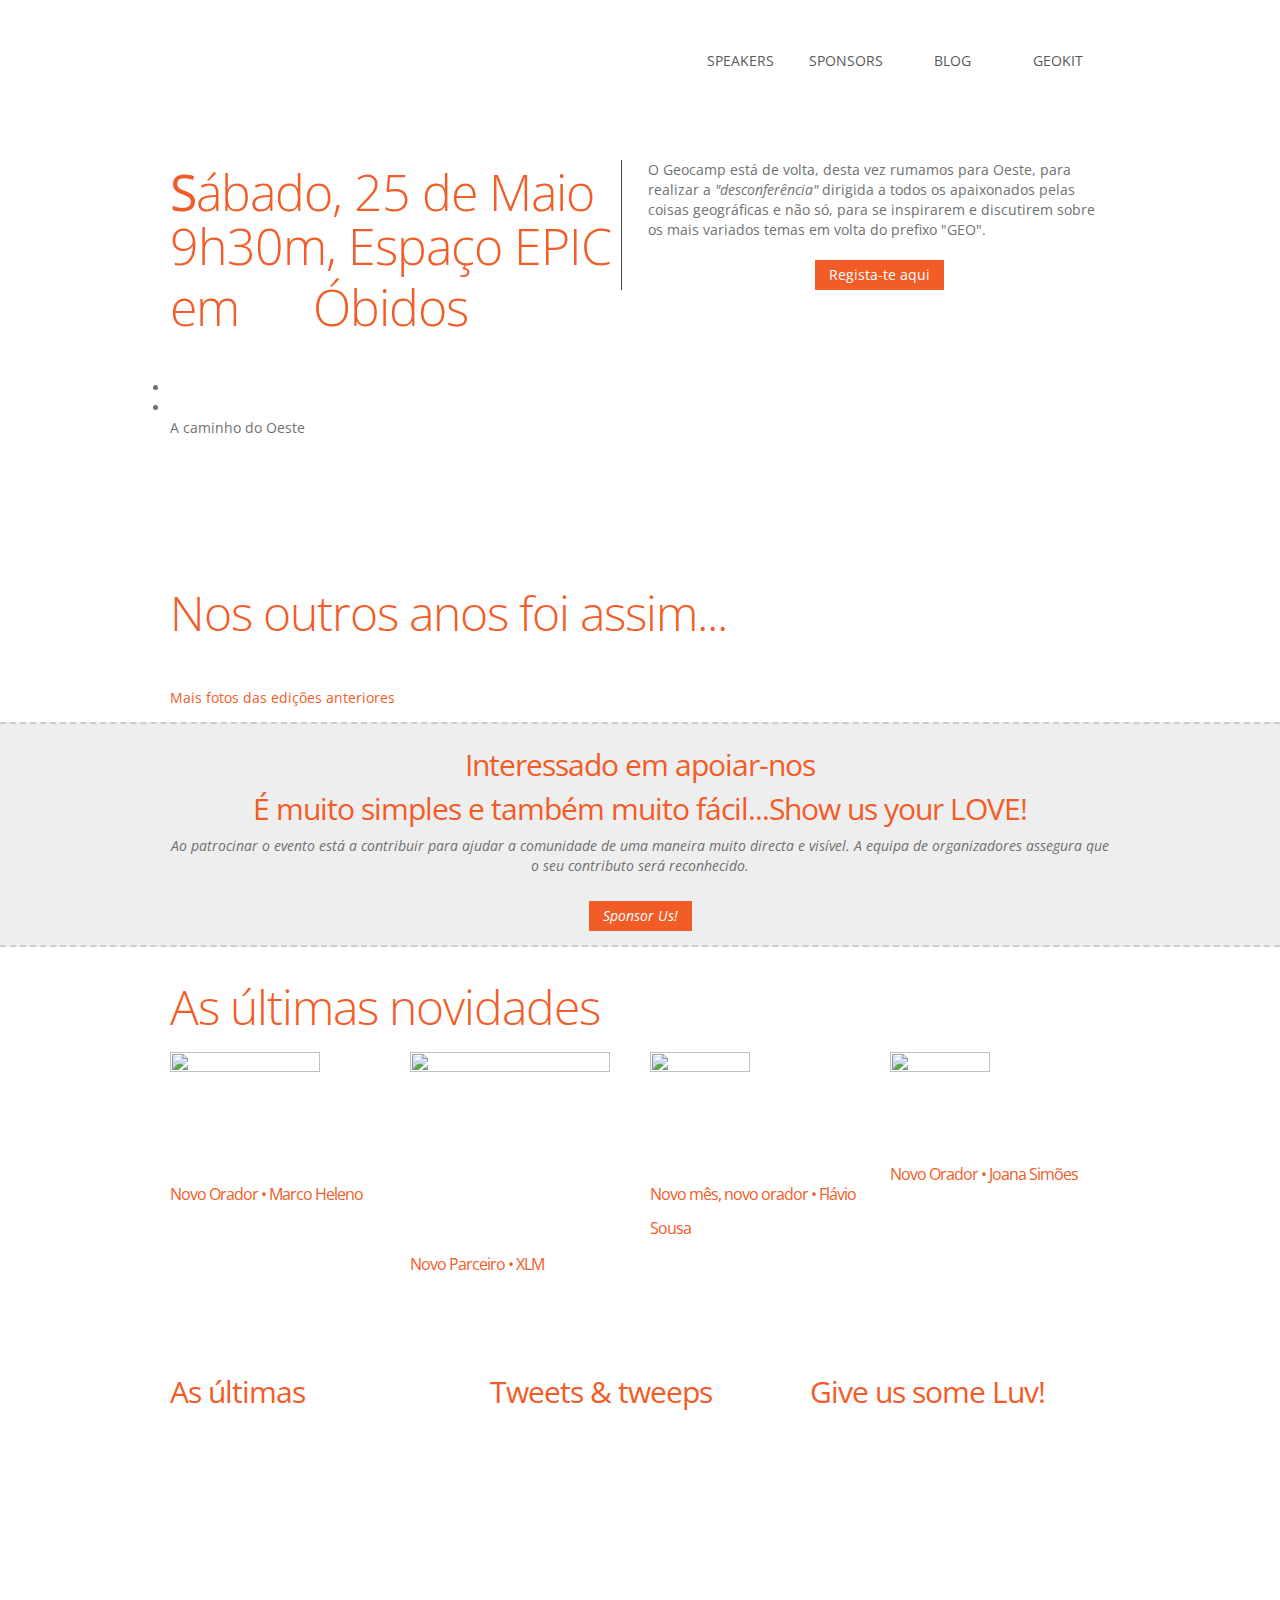
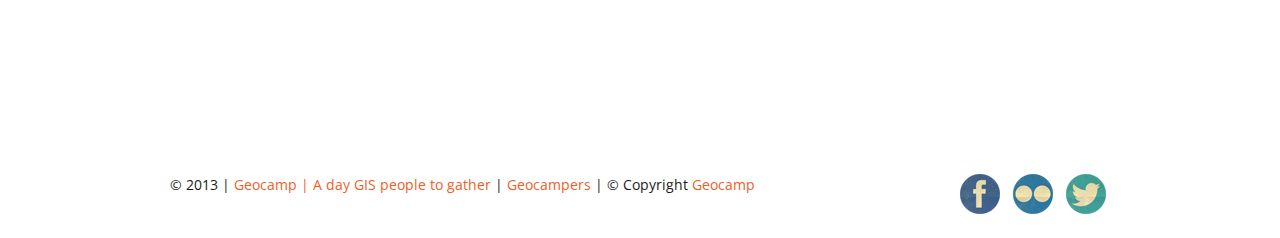
==== commit d4672b86: "updated site" ====
--- a/index.html
+++ b/index.html
@@ -277,6 +277,15 @@
                 <h4>As últimas novidades</h4>
               </article>
               <ul class="thumbnails thumbnails-1">
+                 <li class="span3">
+                  <div class="thumbnail thumbnail-1">
+                    <a href="http://tmblr.co/Z0ogrskaJIgh" target="_blank"><img  src="http://media.tumblr.com/c49d1c597b28b9704c6a99612f5ea5eb/tumblr_inline_mmivti2UOl1qz4rgp.jpg" width="150px" height="100px" alt=""></a>
+                    <section> <br>
+                      <a href="http://tmblr.co/Z0ogrskaJIgh" target="_blank"><h3>Novo Orador • Marco Heleno</h3></a>
+                      <div class="meta">
+
+                      </div>
+                </li>
                 <li class="span3">
                   <div class="thumbnail thumbnail-1">
                     <a href="http://tmblr.co/Z0ogrskMb8Ae" target="_blank"><img  src="http://media.tumblr.com/3d5fae2762218668befc04219240bbe6/tumblr_inline_mmdnfyWFIT1qz4rgp.jpg" width="200px" height="150px" alt=""></a>
@@ -300,15 +309,6 @@
                     <a href="http://tmblr.co/Z0ogrsjpOTd4" target="_blank"><img  src="http://media.tumblr.com/0986fe723c8b82b07e99857f518d9aae/tumblr_inline_mm0uvtyuse1qz4rgp.jpg" width="100px" height="100px" alt=""></a>
                     <section>
                       <a href="http://tmblr.co/Z0ogrsjpOTd4" target="_blank"><h3>Novo Orador • Joana Simões</h3></a>
-                      <div class="meta">
-
-                      </div>
-                </li>
-                      <li class="span3">
-                  <div class="thumbnail thumbnail-1">
-                    <a href="http://tmblr.co/Z0ogrsjHPO0r" target="_blank"><img  src="http://media.tumblr.com/622328d7504ef252e2114a7c446ca5b5/tumblr_inline_mlnrkdMN2j1qz4rgp.png" width="110px" height="110px" alt=""></a>
-                    <section><br>
-                      <a href="http://tmblr.co/Z0ogrsjHPO0r" target="_blank"><h3>Novo Orador • Nuno Veloso</h3></a>
                       <div class="meta">
 
                       </div>
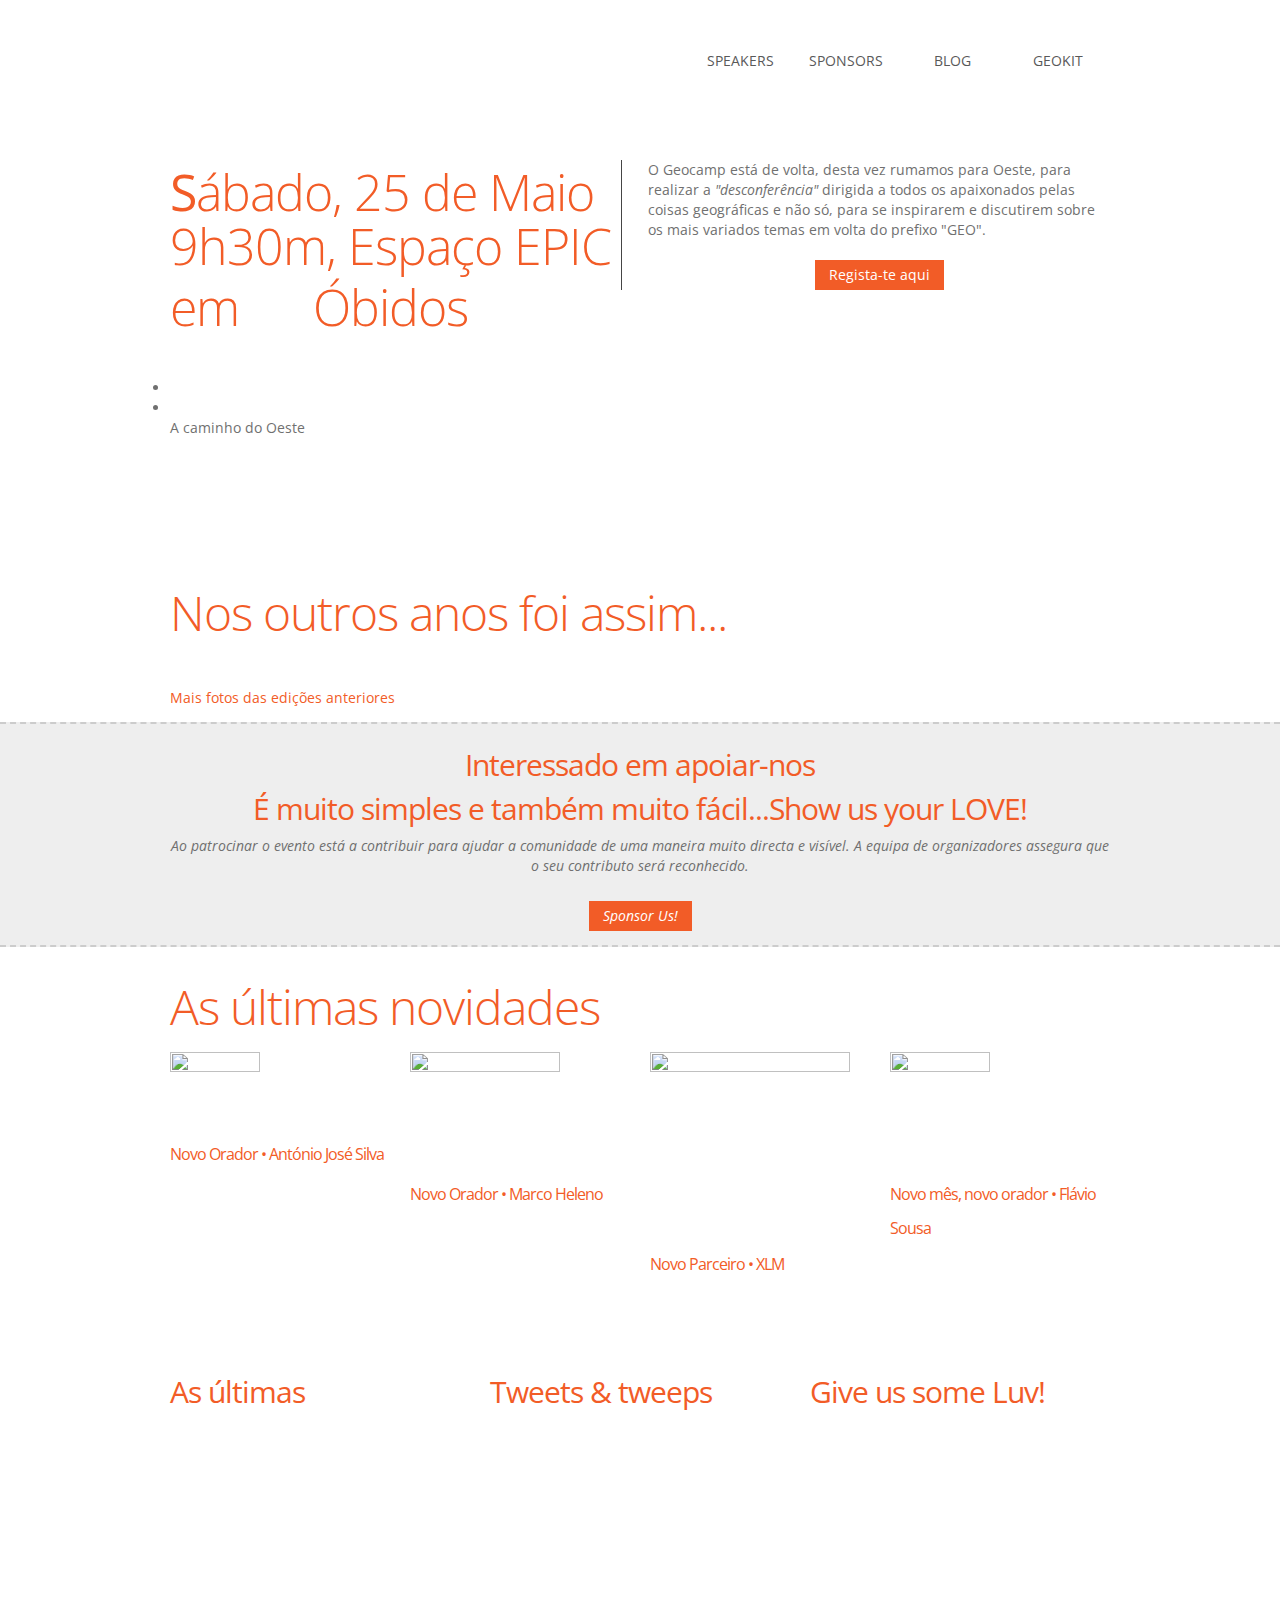
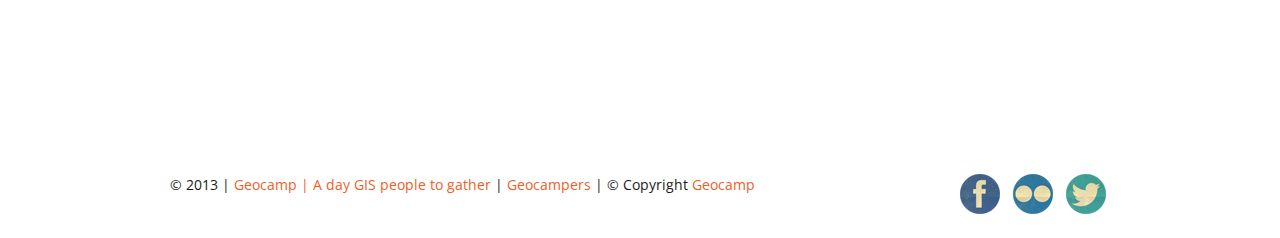
==== commit 7ad30f80: "updated site" ====
--- a/index.html
+++ b/index.html
@@ -279,6 +279,15 @@
               <ul class="thumbnails thumbnails-1">
                  <li class="span3">
                   <div class="thumbnail thumbnail-1">
+                    <a href="http://tmblr.co/Z0ogrskuctUW" target="_blank"><img  src="http://media.tumblr.com/d7a58102d722a85fa3d14ec5c83d69e6/tumblr_inline_mmqpvx9ZSS1qz4rgp.jpg" width="90px" height="80px" alt=""></a>
+                    <section>
+                      <a href="http://tmblr.co/Z0ogrskuctUW" target="_blank"><h3>Novo Orador • António José Silva</h3></a>
+                      <div class="meta">
+
+                      </div>
+                </li>
+                 <li class="span3">
+                  <div class="thumbnail thumbnail-1">
                     <a href="http://tmblr.co/Z0ogrskaJIgh" target="_blank"><img  src="http://media.tumblr.com/c49d1c597b28b9704c6a99612f5ea5eb/tumblr_inline_mmivti2UOl1qz4rgp.jpg" width="150px" height="100px" alt=""></a>
                     <section> <br>
                       <a href="http://tmblr.co/Z0ogrskaJIgh" target="_blank"><h3>Novo Orador • Marco Heleno</h3></a>
@@ -303,16 +312,7 @@
                       <div class="meta">
 
                       </div>
-                </li>
-                    <li class="span3">
-                  <div class="thumbnail thumbnail-1">
-                    <a href="http://tmblr.co/Z0ogrsjpOTd4" target="_blank"><img  src="http://media.tumblr.com/0986fe723c8b82b07e99857f518d9aae/tumblr_inline_mm0uvtyuse1qz4rgp.jpg" width="100px" height="100px" alt=""></a>
-                    <section>
-                      <a href="http://tmblr.co/Z0ogrsjpOTd4" target="_blank"><h3>Novo Orador • Joana Simões</h3></a>
-                      <div class="meta">
-
-                      </div>
-                </li>              
+                </li>             
               </ul>
             </div>
           </div>
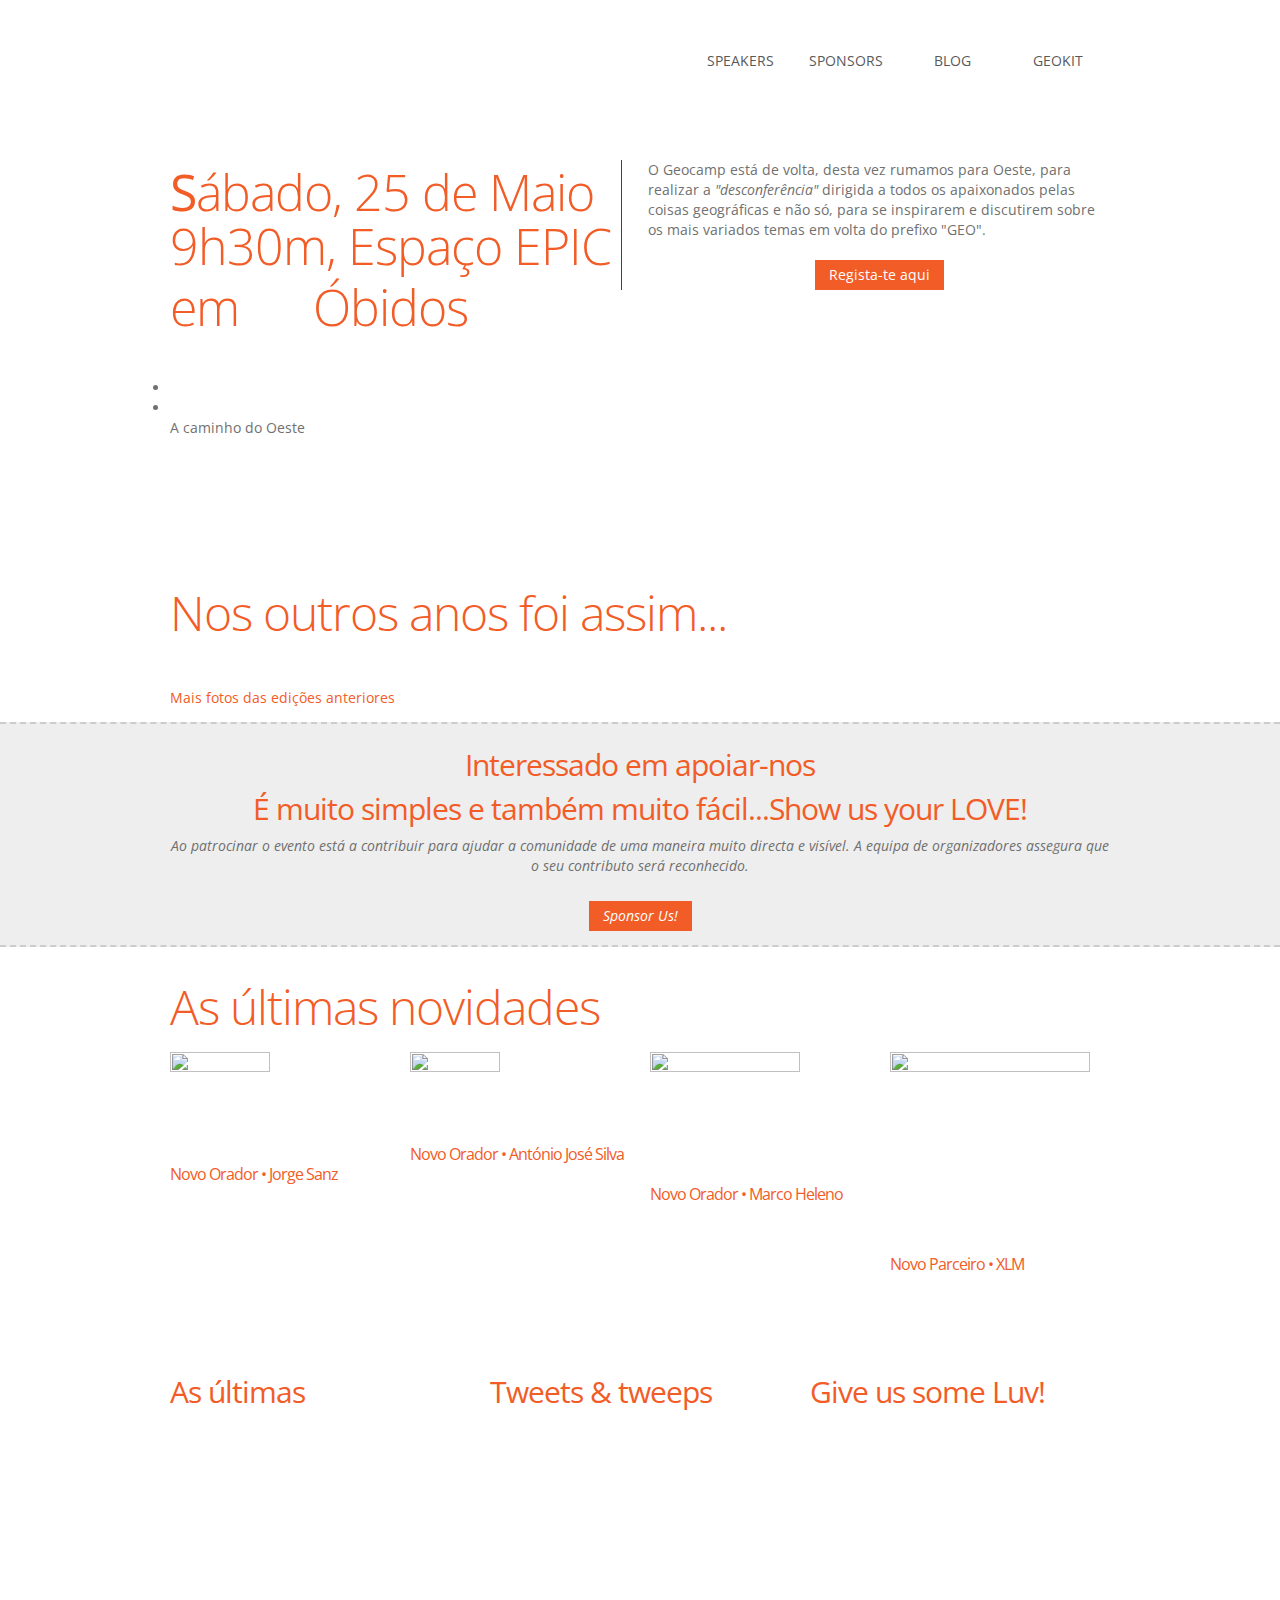
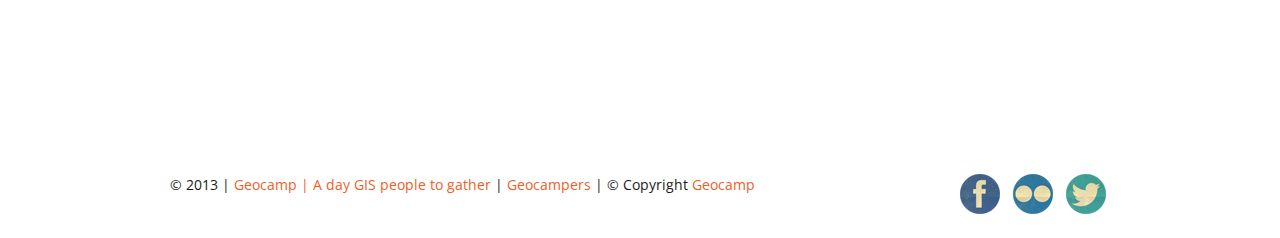
==== commit ba445c17: "updated site" ====
--- a/index.html
+++ b/index.html
@@ -277,6 +277,15 @@
                 <h4>As últimas novidades</h4>
               </article>
               <ul class="thumbnails thumbnails-1">
+                <li class="span3">
+                  <div class="thumbnail thumbnail-1">
+                    <a href="http://tmblr.co/Z0ogrsl5-E1f" target="_blank"><img  src="http://media.tumblr.com/835bcd0097589fb993824ca7523fb17d/tumblr_inline_mmvu8gzoNA1qz4rgp.jpg" width="100px" height="100px" alt=""></a>
+                    <section>
+                      <a href="http://tmblr.co/Z0ogrsl5-E1f" target="_blank"><h3>Novo Orador • Jorge Sanz</h3></a>
+                      <div class="meta">
+
+                      </div>
+                </li>
                  <li class="span3">
                   <div class="thumbnail thumbnail-1">
                     <a href="http://tmblr.co/Z0ogrskuctUW" target="_blank"><img  src="http://media.tumblr.com/d7a58102d722a85fa3d14ec5c83d69e6/tumblr_inline_mmqpvx9ZSS1qz4rgp.jpg" width="90px" height="80px" alt=""></a>
@@ -303,16 +312,7 @@
                       <div class="meta">
 
                       </div>
-                </li>
-                 <li class="span3">
-                  <div class="thumbnail thumbnail-1">
-                    <a href="http://tmblr.co/Z0ogrsk2lXa1" target="_blank"><img  src="http://media.tumblr.com/42c50513f3c294ff046608278c858228/tumblr_inline_mm69hzFcdP1qz4rgp.jpg" width="100px" height="100px" alt=""></a>
-                    <section> <br>
-                      <a href="http://tmblr.co/Z0ogrsk2lXa1" target="_blank"><h3>Novo mês, novo orador • Flávio Sousa</h3></a>
-                      <div class="meta">
-
-                      </div>
-                </li>             
+                </li>           
               </ul>
             </div>
           </div>
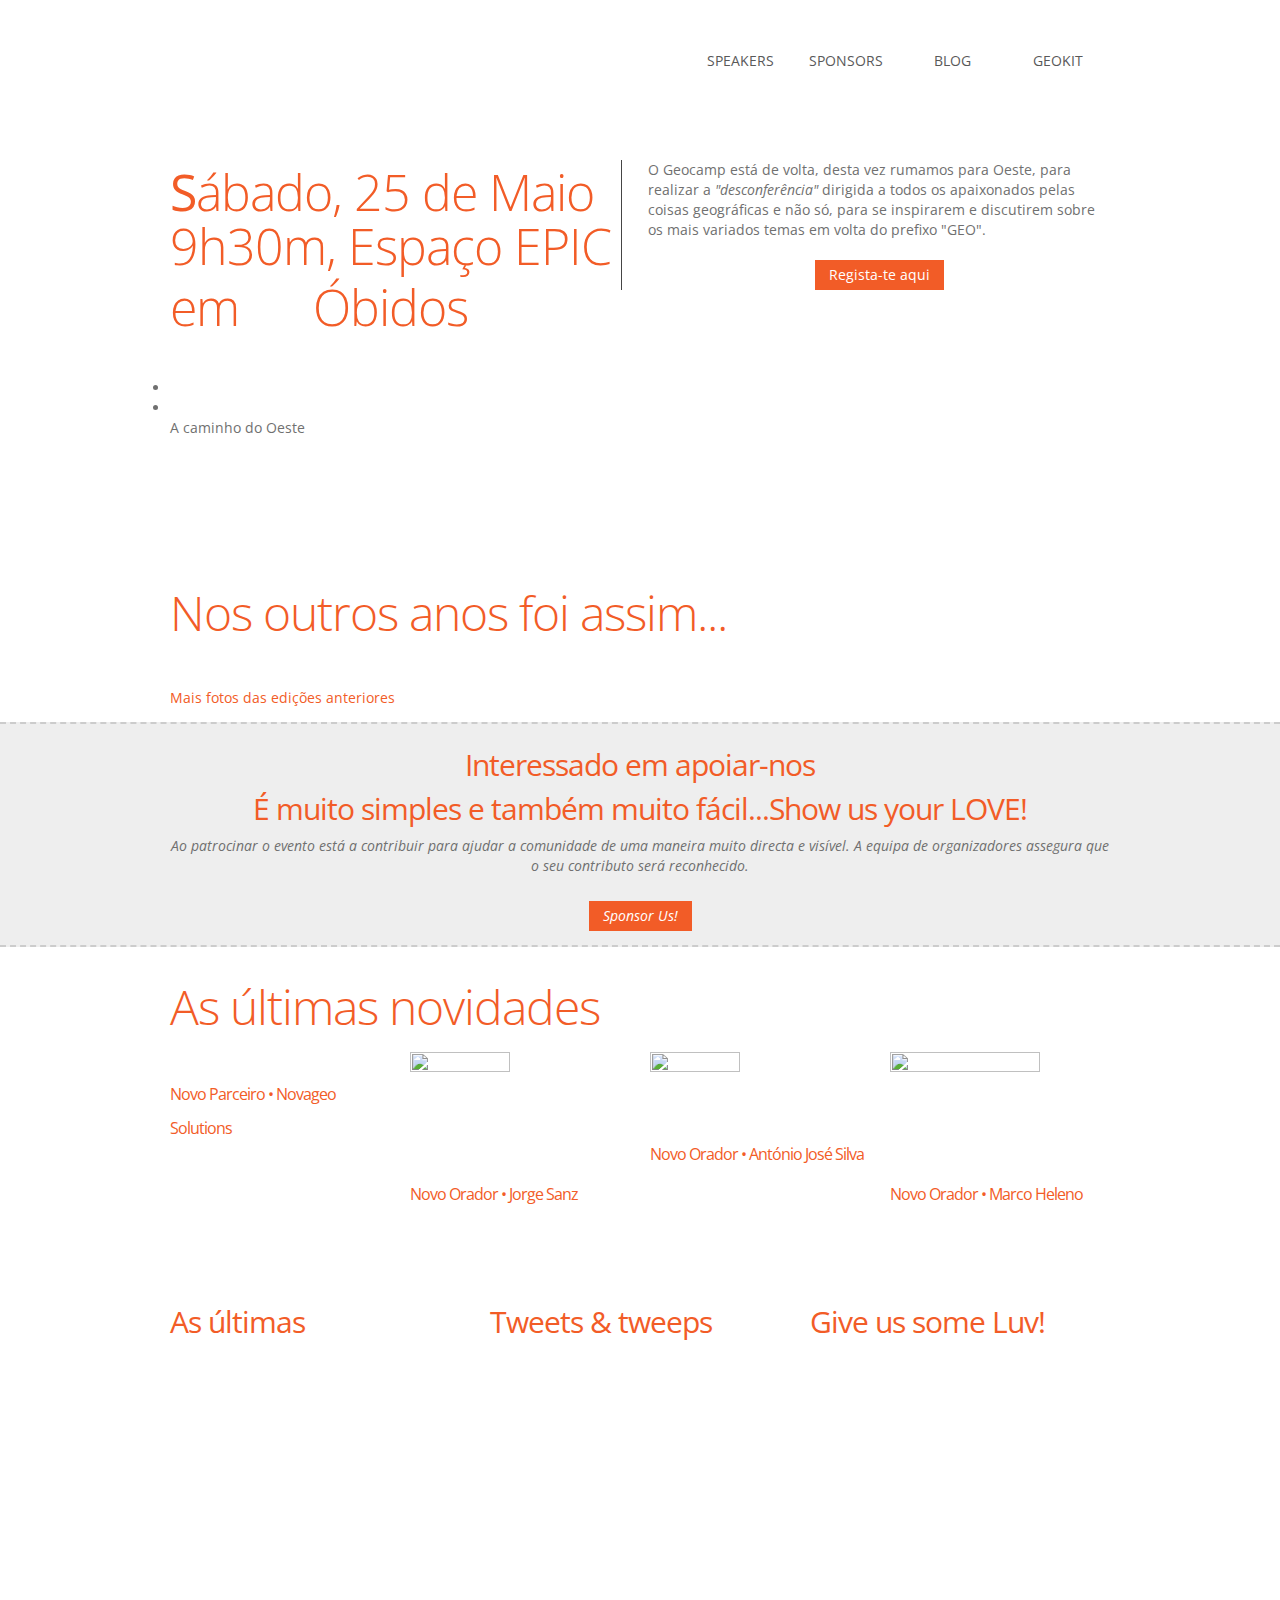
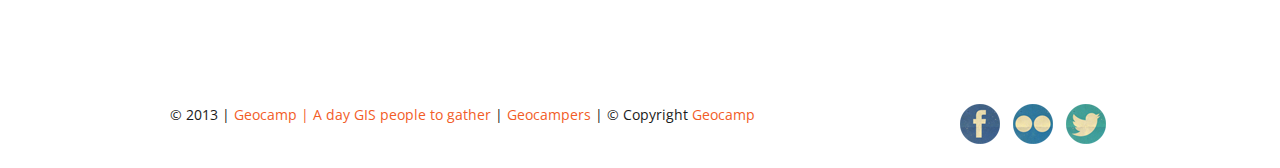
==== commit c5da2ac9: "updated site" ====
--- a/index.html
+++ b/index.html
@@ -279,8 +279,17 @@
               <ul class="thumbnails thumbnails-1">
                 <li class="span3">
                   <div class="thumbnail thumbnail-1">
+                    <a href="http://tmblr.co/Z0ogrslQ40U5" target="_blank"><img  src="http://media.tumblr.com/7d386fc4c1ac7398f16fc418dd58d484/tumblr_inline_mn3k4i81Ud1qz4rgp.png"  alt=""></a>
+                    <section>
+                      <a href="http://tmblr.co/Z0ogrslQ40U5" target="_blank"><h3>Novo Parceiro • Novageo Solutions</h3></a>
+                      <div class="meta">
+
+                      </div>
+                </li>
+                <li class="span3">
+                  <div class="thumbnail thumbnail-1">
                     <a href="http://tmblr.co/Z0ogrsl5-E1f" target="_blank"><img  src="http://media.tumblr.com/835bcd0097589fb993824ca7523fb17d/tumblr_inline_mmvu8gzoNA1qz4rgp.jpg" width="100px" height="100px" alt=""></a>
-                    <section>
+                    <section><br>
                       <a href="http://tmblr.co/Z0ogrsl5-E1f" target="_blank"><h3>Novo Orador • Jorge Sanz</h3></a>
                       <div class="meta">
 
@@ -302,17 +311,7 @@
                       <a href="http://tmblr.co/Z0ogrskaJIgh" target="_blank"><h3>Novo Orador • Marco Heleno</h3></a>
                       <div class="meta">
 
-                      </div>
-                </li>
-                <li class="span3">
-                  <div class="thumbnail thumbnail-1">
-                    <a href="http://tmblr.co/Z0ogrskMb8Ae" target="_blank"><img  src="http://media.tumblr.com/3d5fae2762218668befc04219240bbe6/tumblr_inline_mmdnfyWFIT1qz4rgp.jpg" width="200px" height="150px" alt=""></a>
-                    <section> <br><br>
-                      <a href="http://tmblr.co/Z0ogrskMb8Ae" target="_blank"><h3>Novo Parceiro • XLM</h3></a>
-                      <div class="meta">
-
-                      </div>
-                </li>           
+                      </div>        
               </ul>
             </div>
           </div>
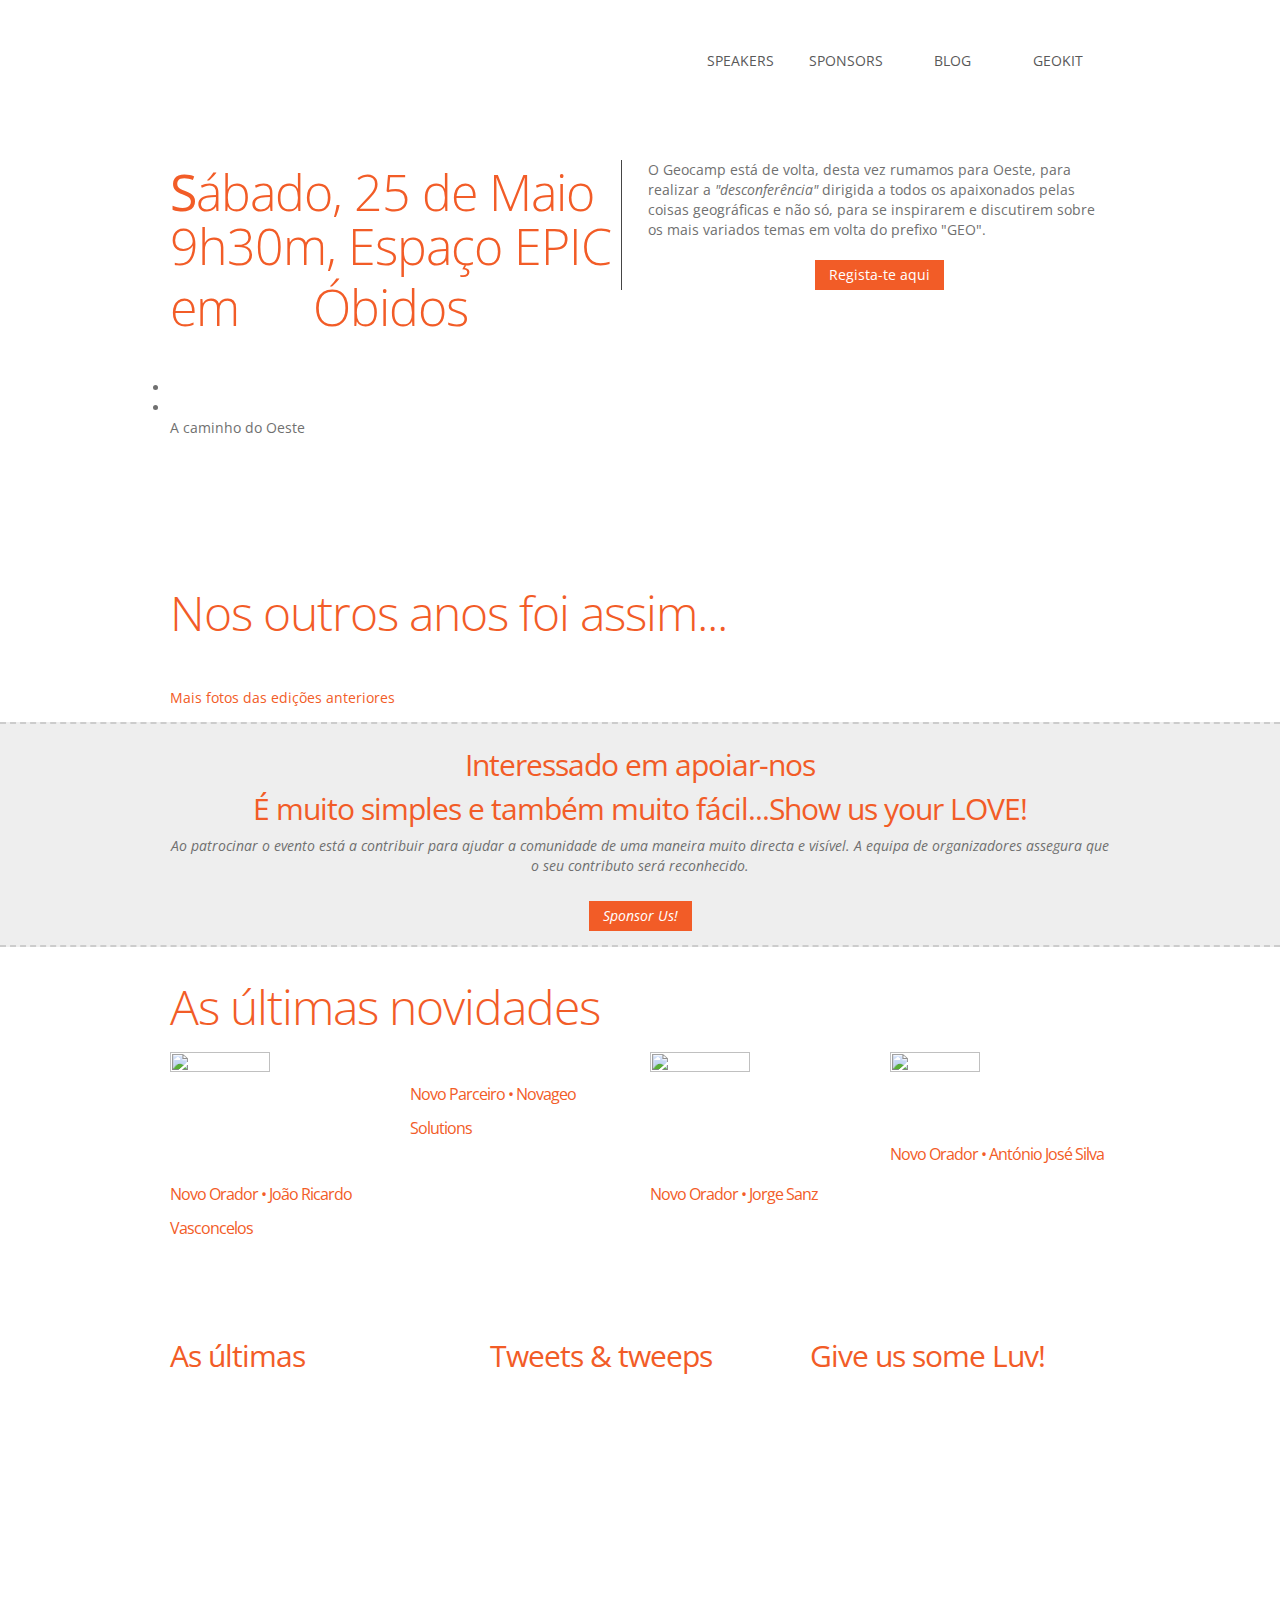
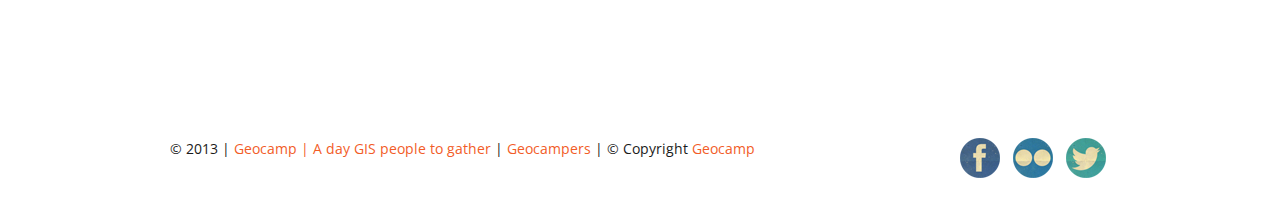
==== commit 9895990f: "updated site" ====
--- a/index.html
+++ b/index.html
@@ -279,6 +279,15 @@
               <ul class="thumbnails thumbnails-1">
                 <li class="span3">
                   <div class="thumbnail thumbnail-1">
+                    <a href="http://tmblr.co/Z0ogrslURcjR" target="_blank"><img  src="http://media.tumblr.com/80f5eaed1908cf835ca0a1f1d55df67c/tumblr_inline_mn51aiO52D1qz4rgp.jpg" width="100px" height="100px" alt=""></a>
+                    <section><br>
+                      <a href="http://tmblr.co/Z0ogrslURcjR" target="_blank"><h3>Novo Orador • João Ricardo Vasconcelos</h3></a>
+                      <div class="meta">
+
+                      </div>
+                </li>
+                <li class="span3">
+                  <div class="thumbnail thumbnail-1">
                     <a href="http://tmblr.co/Z0ogrslQ40U5" target="_blank"><img  src="http://media.tumblr.com/7d386fc4c1ac7398f16fc418dd58d484/tumblr_inline_mn3k4i81Ud1qz4rgp.png"  alt=""></a>
                     <section>
                       <a href="http://tmblr.co/Z0ogrslQ40U5" target="_blank"><h3>Novo Parceiro • Novageo Solutions</h3></a>
@@ -303,15 +312,7 @@
                       <div class="meta">
 
                       </div>
-                </li>
-                 <li class="span3">
-                  <div class="thumbnail thumbnail-1">
-                    <a href="http://tmblr.co/Z0ogrskaJIgh" target="_blank"><img  src="http://media.tumblr.com/c49d1c597b28b9704c6a99612f5ea5eb/tumblr_inline_mmivti2UOl1qz4rgp.jpg" width="150px" height="100px" alt=""></a>
-                    <section> <br>
-                      <a href="http://tmblr.co/Z0ogrskaJIgh" target="_blank"><h3>Novo Orador • Marco Heleno</h3></a>
-                      <div class="meta">
-
-                      </div>        
+                </li>     
               </ul>
             </div>
           </div>
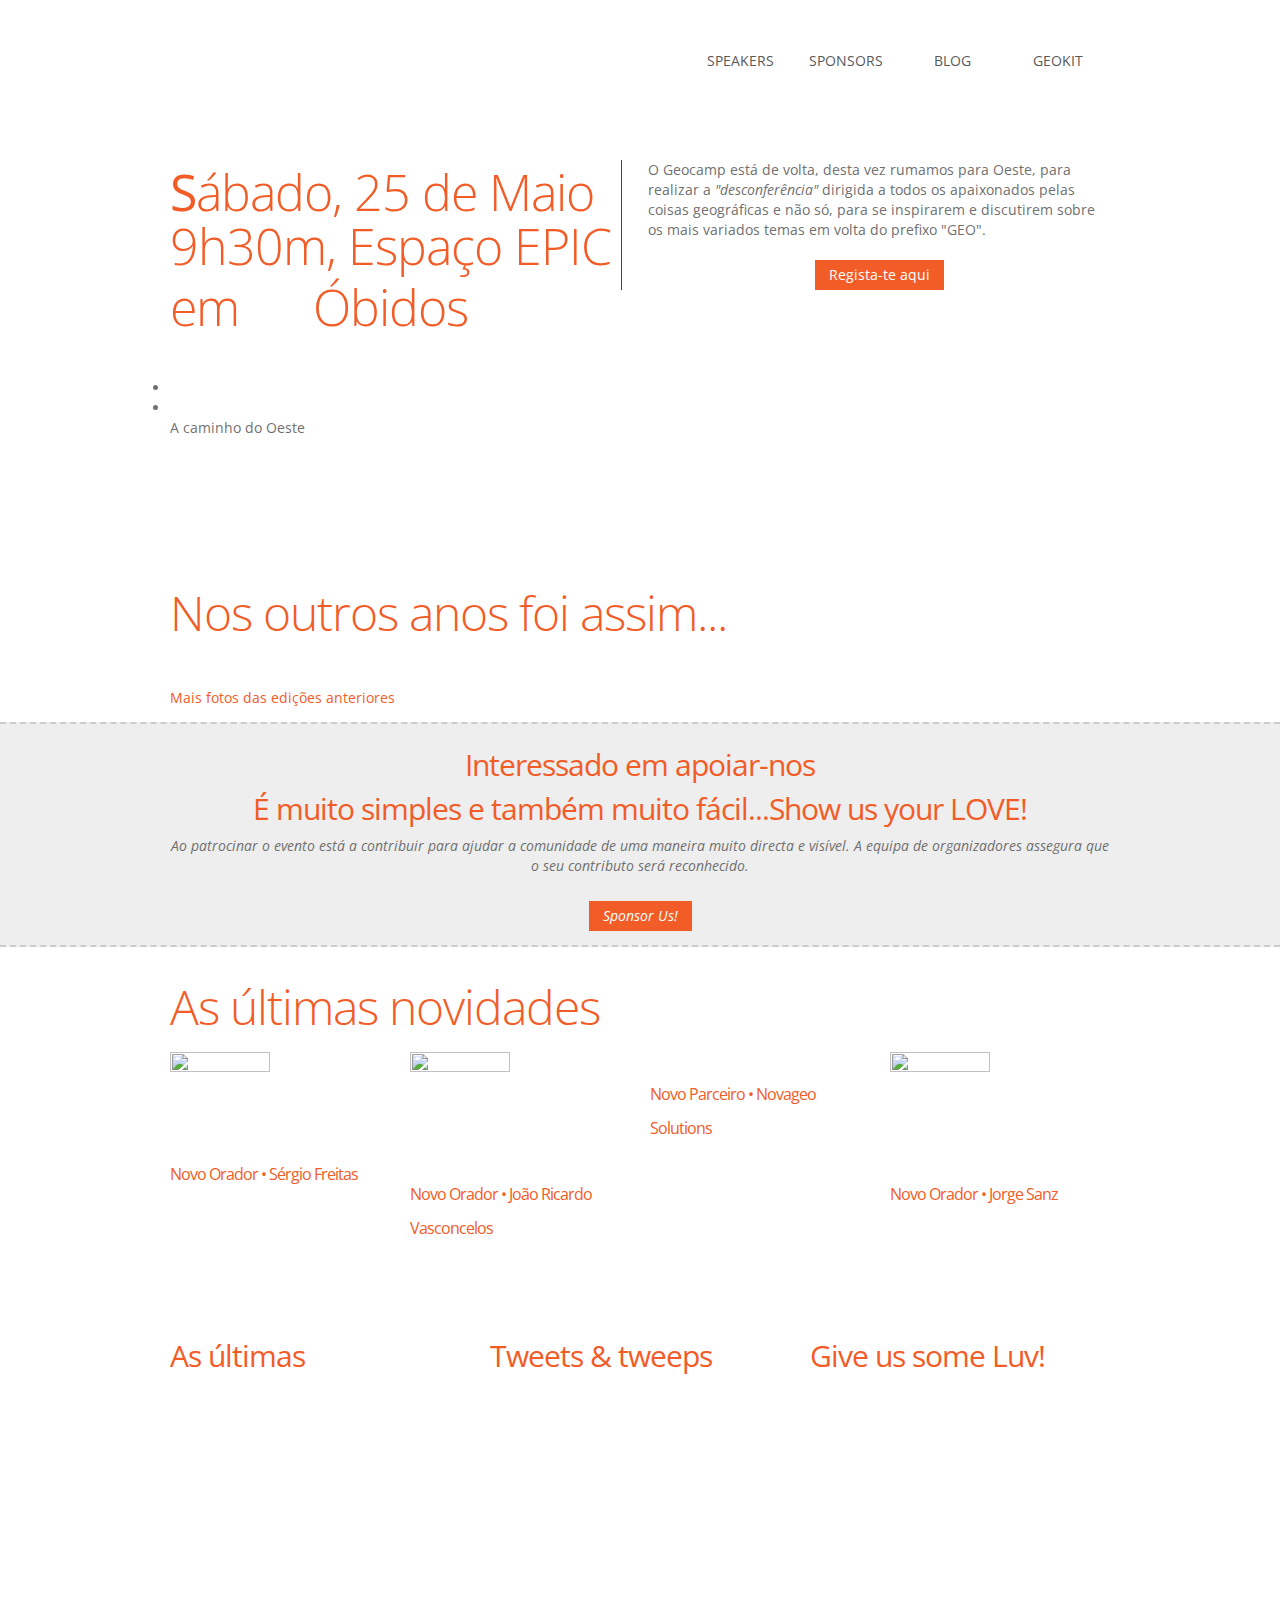
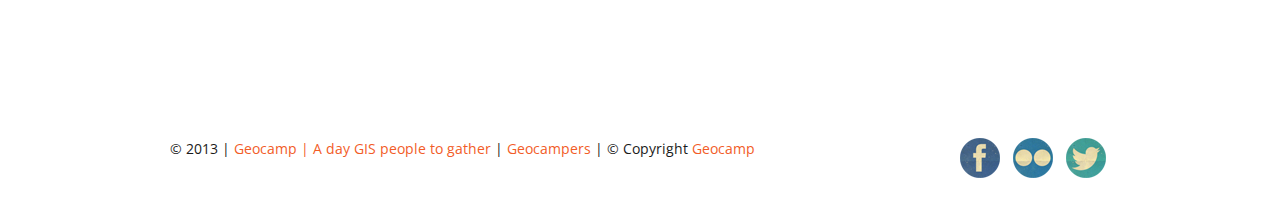
==== commit ce8085e6: "updated site" ====
--- a/index.html
+++ b/index.html
@@ -279,6 +279,15 @@
               <ul class="thumbnails thumbnails-1">
                 <li class="span3">
                   <div class="thumbnail thumbnail-1">
+                    <a href="http://tmblr.co/Z0ogrsldyhw0" target="_blank"><img  src="http://media.tumblr.com/0fc4a8d8bf6e343132ea476e55926285/tumblr_inline_mn8r7l1PcL1qz4rgp.png" width="100px" height="100px" alt=""></a>
+                    <section>
+                      <a href="http://tmblr.co/Z0ogrsldyhw0" target="_blank"><h3>Novo Orador • Sérgio Freitas</h3></a>
+                      <div class="meta">
+
+                      </div>
+                </li>
+                <li class="span3">
+                  <div class="thumbnail thumbnail-1">
                     <a href="http://tmblr.co/Z0ogrslURcjR" target="_blank"><img  src="http://media.tumblr.com/80f5eaed1908cf835ca0a1f1d55df67c/tumblr_inline_mn51aiO52D1qz4rgp.jpg" width="100px" height="100px" alt=""></a>
                     <section><br>
                       <a href="http://tmblr.co/Z0ogrslURcjR" target="_blank"><h3>Novo Orador • João Ricardo Vasconcelos</h3></a>
@@ -303,16 +312,7 @@
                       <div class="meta">
 
                       </div>
-                </li>
-                 <li class="span3">
-                  <div class="thumbnail thumbnail-1">
-                    <a href="http://tmblr.co/Z0ogrskuctUW" target="_blank"><img  src="http://media.tumblr.com/d7a58102d722a85fa3d14ec5c83d69e6/tumblr_inline_mmqpvx9ZSS1qz4rgp.jpg" width="90px" height="80px" alt=""></a>
-                    <section>
-                      <a href="http://tmblr.co/Z0ogrskuctUW" target="_blank"><h3>Novo Orador • António José Silva</h3></a>
-                      <div class="meta">
-
-                      </div>
-                </li>     
+                </li>   
               </ul>
             </div>
           </div>
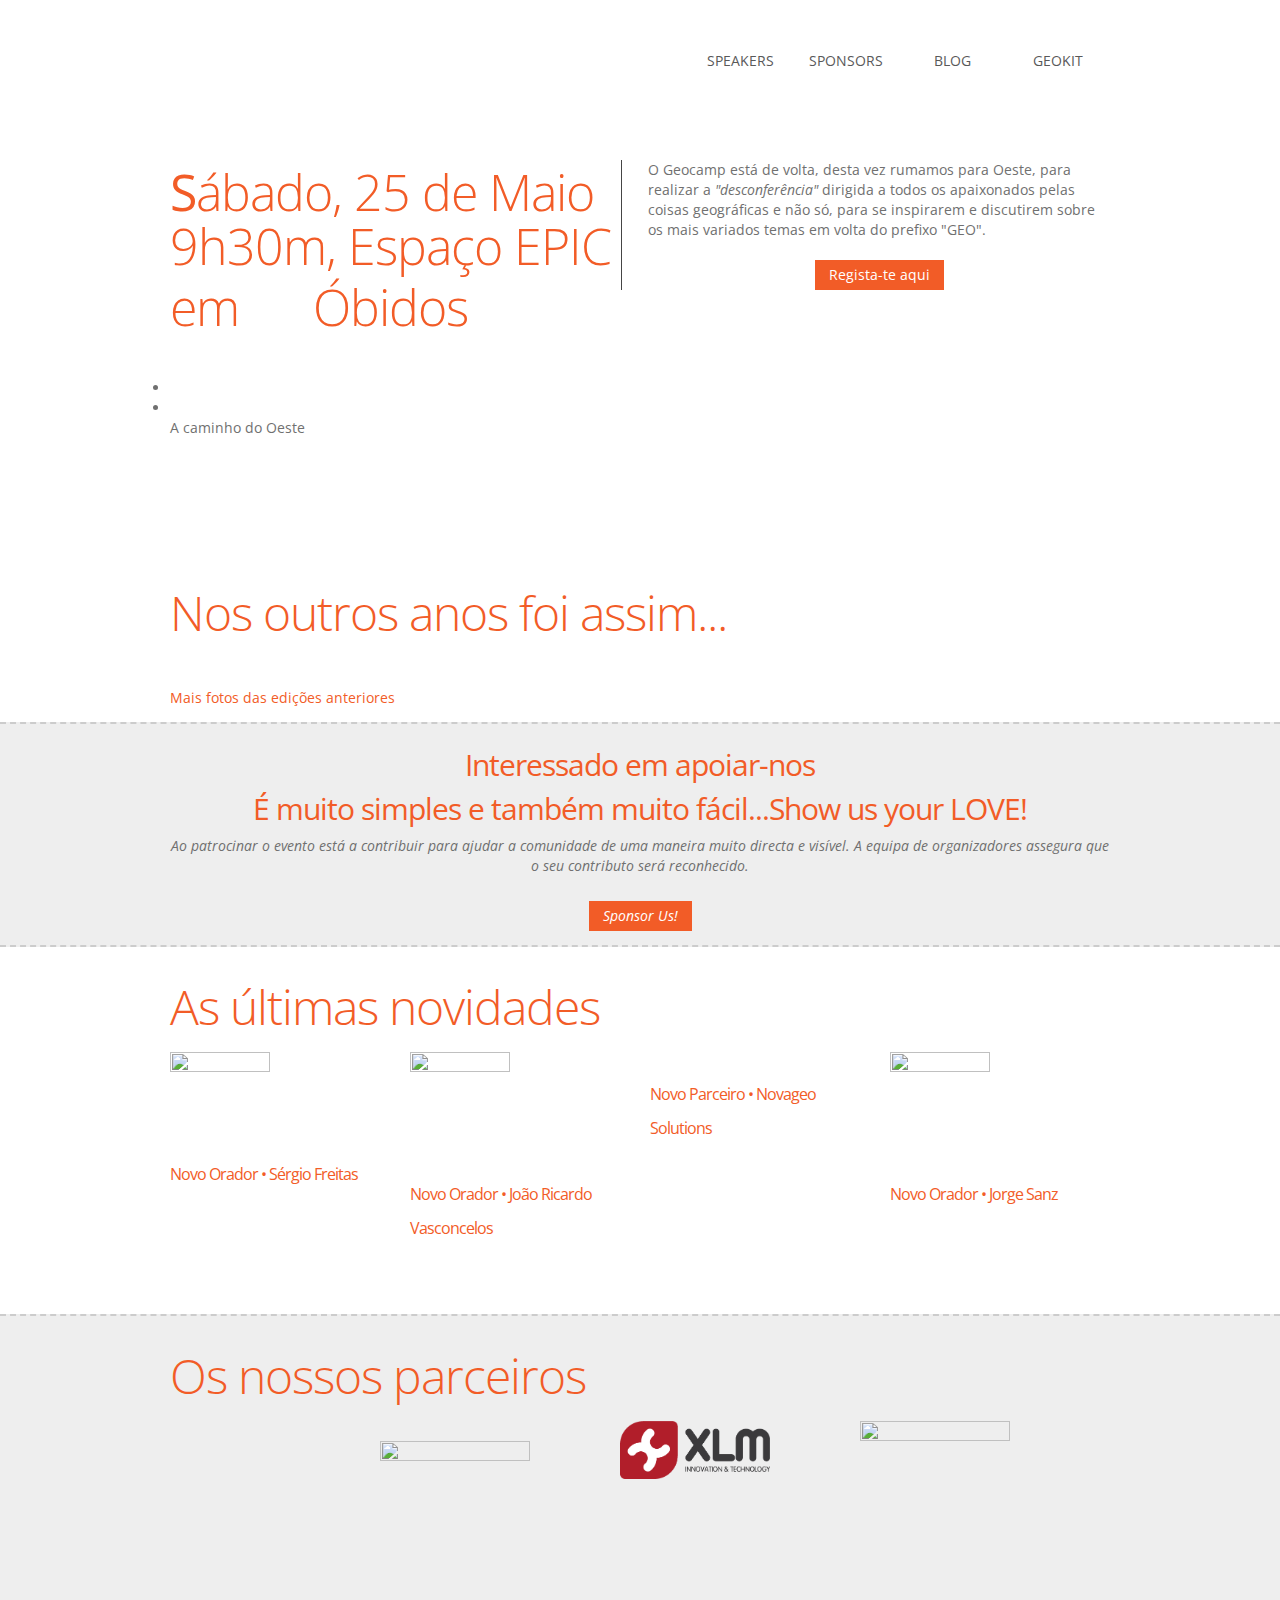
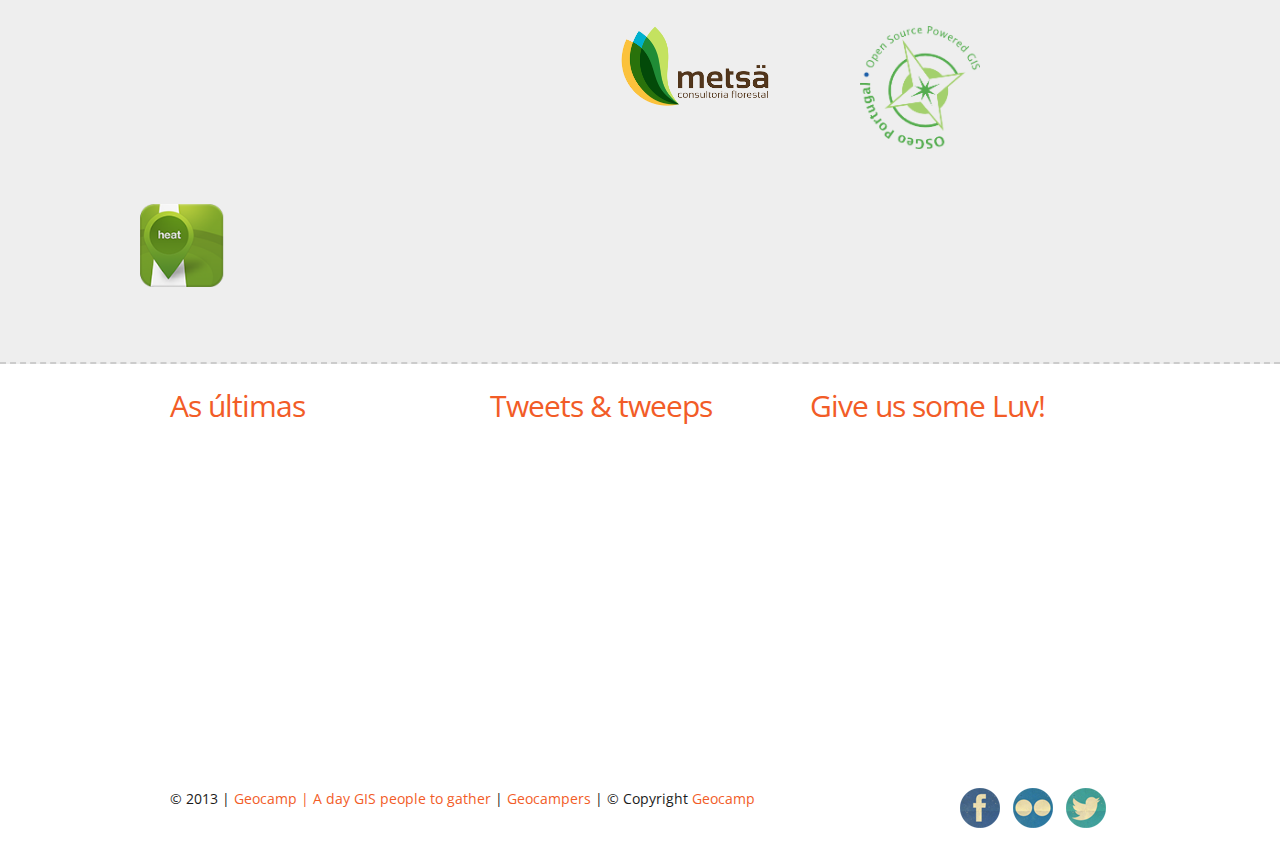
==== commit 6fe1136c: "updated site" ====
--- a/index.html
+++ b/index.html
@@ -317,10 +317,12 @@
             </div>
           </div>
         </div>
-       <!-- <div class="row-3">
+       <div class="row-3">
           <div class="container">
-            <h4>Os nossos sponsors</h4>
-            <ul class="thumbnails thumbnails-1">
+            <h4>Os nossos parceiros</h4>
+            <ul class="thumbnails thumbnails-1" style="
+    margin-left: -50px;
+">
                    <li class="span3">
                   <div class="thumbnail thumbnail-1">
                     <a href="http://blog.geocampers.com/post/47620784733/o-nosso-primeiro-parceiro-o-colab-obidos" target="_blank"><img  src="http://media.tumblr.com/5fd19103bff7910e2c31c9da55c52997/tumblr_inline_ml1m8hQj221qz4rgp.jpg" width="150px" heigth="150px" alt=""></a>
@@ -331,7 +333,49 @@
                 </li>
                 <li class="span3">
                   <div class="thumbnail thumbnail-1">
-                    <a href="http://blog.geocampers.com/post/47700866480/o-nosso-primeiro-speaker-o-sandro-batista" target="_blank"><img  src="http://flipside.org/images/logo-flipside.png" width="150px" height="150px" alt=""></a>
+                    <a href="http://tmblr.co/Z0ogrsiuSn_Z" target="_blank"><br><img  src="http://flipside.org/images/logo-flipside.png" width="150px" height="150px" alt=""></a>
+                    <section>
+                      <div class="meta">
+
+                      </div>
+                </li>
+                 <li class="span3">
+                  <div class="thumbnail thumbnail-1">
+                    <a href="http://tmblr.co/Z0ogrskMb8Ae" target="_blank"><img  src="images/xlm.png" width="150px" heigth="150px" alt=""></a>
+                    <section>
+                      <div class="meta">
+
+                      </div>
+                </li>
+                <li class="span3">
+                  <div class="thumbnail thumbnail-1">
+                    <a href="http://tmblr.co/Z0ogrslQ40U5" target="_blank"><img  src="http://media.tumblr.com/7d386fc4c1ac7398f16fc418dd58d484/tumblr_inline_mn3k4i81Ud1qz4rgp.png" width="150px" height="150px" alt=""></a>
+                    <section>
+                      <div class="meta">
+
+                      </div>
+                </li>
+                   </li>
+                 <li class="span3">
+                  <div class="thumbnail thumbnail-1">
+                    <a href="http://tmblr.co/Z0ogrslej1VK" target="_blank"><img  src="images/metsa.png" width="150px" heigth="150px" alt=""></a>
+                    <section>
+                      <div class="meta">
+
+                      </div>
+                </li>
+                   </li>
+                 <li class="span3">
+                  <div class="thumbnail thumbnail-1">
+                    <a href="http://tmblr.co/Z0ogrslej1VK" target="_blank"><img  src="images/osgeo.png" width="120px" heigth="80px" alt=""></a>
+                    <section>
+                      <div class="meta">
+
+                      </div>
+                </li>
+                  <li class="span3">
+                  <div class="thumbnail thumbnail-1">
+                    <a href="http://tmblr.co/Z0ogrslej1VK" target="_blank"><img  src="images/heat.png" width="90px" heigth="80px" alt=""></a>
                     <section>
                       <div class="meta">
 
@@ -339,7 +383,7 @@
                 </li>
               </ul>
             </div>
-          </div> -->
+          </div>
         <div class="container">
           <div class="row">
             <article class="span4">
